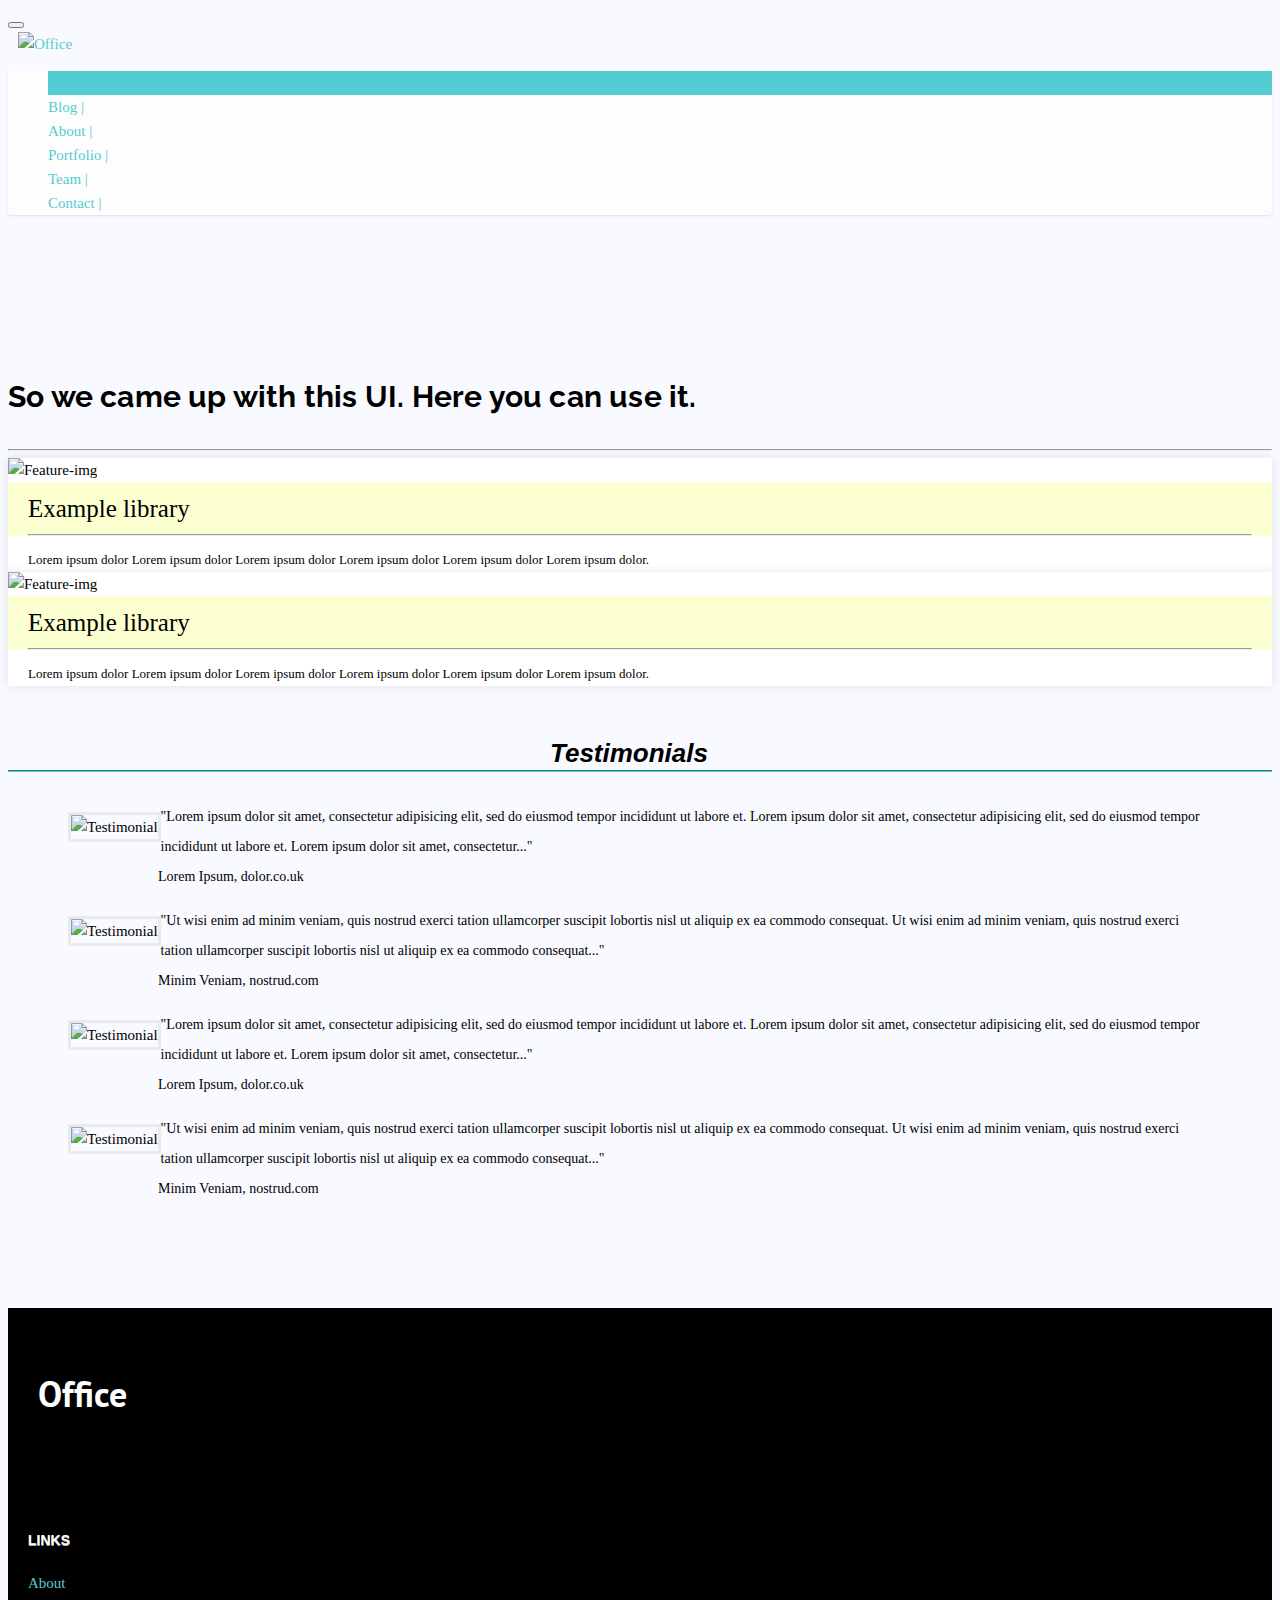
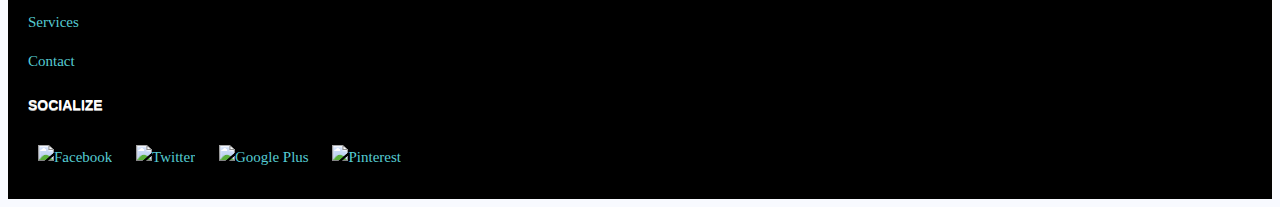
==== index.html @ 8e835eaf "|" ====
<!doctype html>
<html lang="en">
  <head>
    <meta charset="utf-8">
    <title>Office</title>
    <meta name="viewport" content="width=device-width, initial-scale=1.0">
    <meta name="description" content="">
    <meta name="author" content="">

    <!-- CSS -->
    <link rel="stylesheet" href="http://fonts.googleapis.com/css?family=Open+Sans:400,300">
    <link href='http://fonts.googleapis.com/css?family=PT+Sans' rel='stylesheet' type='text/css'>
    <link href="http://fonts.googleapis.com/css?family=Raleway" rel="stylesheet" type="text/css">
    <link rel="stylesheet" href="assets/bootstrap/css/bootstrap.css">
    <link rel="stylesheet" href="assets/css/font-awesome.min.css">
    <link rel="stylesheet" href="assets/css/style.css">
    <link rel="stylesheet" type="text/css" media="all" href="assets/css/style-portfolio.css">
    <script type="text/javascript" src="js/jquery-1.10.2.min.js"></script>
    <script src="assets/bootstrap/js/bootstrap.min.js"></script>

    <!-- Favicon and touch icons -->
    <link rel="shortcut icon" href="assets/ico/favicon.ico">
    <link rel="apple-touch-icon-precomposed" sizes="144x144" href="assets/ico/apple-touch-icon-144-precomposed.png">
    <link rel="apple-touch-icon-precomposed" sizes="114x114" href="assets/ico/apple-touch-icon-114-precomposed.png">
    <link rel="apple-touch-icon-precomposed" sizes="72x72" href="assets/ico/apple-touch-icon-72-precomposed.png">
    <link rel="apple-touch-icon-precomposed" href="assets/ico/apple-touch-icon-57-precomposed.png">
  </head>
  <body>

    <!-- Header -->
        
    <div class="navbar-wrapper">
      <header class="container">
        <nav class="navbar navbar-default">
          <div class="navbar-header">
            <button type="button" class="navbar-toggle" data-toggle="collapse" data-target=".navbar-collapse">
              <span class="icon-bar"></span>
              <span class="icon-bar"></span>
              <span class="icon-bar"></span>
            </button>
            <div class="logo col-md-3"> 
              <a class="navbar-brand" href="index.html"> 
                <img src="assets/img/slider/office.png" alt="Office">
              </a> 
            </div>
          </div>
          <div class="navbar-collapse collapse navbar-right">
            <ul class="nav navbar-nav">
              <li  class="current">
                  <a href="index.html">Home | </a>
              </li>
              <li>
                  <a href="blog.html">Blog | </a>
              </li>
              <li>
                  <a href="about.html">About | </a>
              </li>
              <li>
                  <a href="portfolio.html">Portfolio | </a>
              </li>
              <li>
                  <a href="team.html">Team | </a>
              </li>
              <li>
                  <a href="contact.html">Contact | </a>
              </li>
            </ul>
          </div>
        </nav>
      </header>
    </div>


    <div id="banners">
      <div id="banner">
      </div>
    </div>

    <!-- End Header -->
    <!-- Main Container -->
    <div class="container">
      <div class="row">
        <div class="col-lg-offset-1 col-sm-10 col-xs-12 col-md-10">
          <h4 class="title-text">So we came up with this UI. Here you can use it.</h4>
            <hr>
            <div class="row row-margin-bottom">
              <div class="col-md-5 no-padding lib-item" data-category="view">
                <div class="lib-panel">
                    <div class="row box-shadow">
                        <div class="col-md-6">
                            <img src="assets/img/slider/holidays.jpg" alt="Feature-img" height="250" width="220">
                        </div>
                        <div class="col-md-6">
                            <div class="lib-row lib-header">
                                Example library<hr>
                            </div>
                            <div class="lib-row lib-desc">
                                Lorem ipsum dolor Lorem ipsum dolor Lorem ipsum dolor Lorem ipsum dolor Lorem ipsum dolor Lorem ipsum dolor.
                            </div>
                        </div>
                    </div>
                </div>
            </div>
            <div class="col-md-1 col-md-offset-1"></div>
            <div class="col-md-5 no-padding lib-item" data-category="ui">
                <div class="lib-panel">
                    <div class="row box-shadow">
                        <div class="col-md-6">
                            <img src="assets/img/slider/info.jpg" alt="Feature-img" height="250" width="220">                        </div>
                        <div class="col-md-6">
                            <div class="lib-row lib-header">
                                Example library
                                <hr>
                            </div>
                            <div class="lib-row lib-desc">
                                Lorem ipsum dolor Lorem ipsum dolor Lorem ipsum dolor Lorem ipsum dolor Lorem ipsum dolor Lorem ipsum dolor.
                            </div>
                        </div>
                    </div>
                </div>
              </div>
          </div>
        </div>
      </div>
    </div>
    <!--End Main Container -->
    <!-- Testimonials -->

    <div class="testimonials container hidden-xs">
      <div class="testimonials-title">
        <h3><em>Testimonials</em></h3>
      </div>
      <div class="row">
        <div class="testimonial-list col-sm-12 col-md-12">
          <div class="tabbable tabs-below">
            <div class="tab-content">
              <div class="tab-pane active" id="A">
                <img src="assets/img/testimonials/1.jpg" title="" alt="Testimonial">
                <p>"Lorem ipsum dolor sit amet, consectetur adipisicing elit, sed do eiusmod tempor incididunt ut labore et. Lorem ipsum dolor sit amet, consectetur adipisicing elit, sed do eiusmod tempor incididunt ut labore et. Lorem ipsum dolor sit amet, consectetur..."<br><span class="violet">Lorem Ipsum, dolor.co.uk</span>
                </p>
              </div>
            <div class="tab-pane" id="B">
              <img src="assets/img/testimonials/2.jpg" title="" alt="Testimonial">
                <p>"Ut wisi enim ad minim veniam, quis nostrud exerci tation ullamcorper suscipit lobortis nisl ut aliquip ex ea commodo consequat. Ut wisi enim ad minim veniam, quis nostrud exerci tation ullamcorper suscipit lobortis nisl ut aliquip ex ea commodo consequat..."<br><span class="violet">Minim Veniam, nostrud.com</span></p>
            </div>
              <div class="tab-pane" id="C">
                <img src="assets/img/testimonials/3.jpg" title="" alt="Testimonial">
                <p>"Lorem ipsum dolor sit amet, consectetur adipisicing elit, sed do eiusmod tempor incididunt ut labore et. Lorem ipsum dolor sit amet, consectetur adipisicing elit, sed do eiusmod tempor incididunt ut labore et. Lorem ipsum dolor sit amet, consectetur..."<br><span class="violet">Lorem Ipsum, dolor.co.uk</span></p>
              </div>
              <div class="tab-pane" id="D">
                <img src="assets/img/testimonials/1.jpg" title="" alt="Testimonial">
                <p>"Ut wisi enim ad minim veniam, quis nostrud exerci tation ullamcorper suscipit lobortis nisl ut aliquip ex ea commodo consequat. Ut wisi enim ad minim veniam, quis nostrud exerci tation ullamcorper suscipit lobortis nisl ut aliquip ex ea commodo consequat..."<br><span class="violet">Minim Veniam, nostrud.com</span></p>
                </div>
              </div>
            <ul class="nav nav-tabs">
               <li class="active"><a href="#A" data-toggle="tab"></a></li>
               <li class=""><a href="#B" data-toggle="tab"></a></li>
               <li class=""><a href="#C" data-toggle="tab"></a></li>
               <li class=""><a href="#D" data-toggle="tab"></a></li>
            </ul>
          </div>
        </div>
      </div>
    </div>

    <!--End Testimonials -->
    <!-- Footer -->
      
    <footer> 
      <div class="container">
        <div class="row">
          <div class="col-lg-offset-1 col-sm-offset-2 col-sm-10 col-md-11">
            <div class="row">
              <div class="widget col-sm-2 col-md-2">
                <h2>
                    <a class="brand" href="index.html">Office</a>
                </h2>
              </div>
              <div class="widget col-lg-offset-2 col-sm-offset-2 col-sm-2 col-md-4">
                <h4 class="footer-widget"> Links</h4>
                <p> <a href="#"> About</a></p>
                <p> <a href="#"> Services</a></p>
                <p> <a href="#"> Contact</a></p> 
              </div>
              <div class="widget col-sm-4 col-md-4">
                <h4 class="footer-widget"> Socialize</h4>
                <div id="social-icons">
                  <div class="icon-space">
                    <a href="#"><img src="assets/img/social-icons/facebook.png" alt="Facebook" height="34" width="38"></a>
                  </div>
                  <div class="icon-space">
                    <a href="#"><img src="assets/img/social-icons/twitter.png" alt="Twitter" height="34" width="38"></a>
                  </div>
                  <div class="icon-space">
                    <a href="#"><img src="assets/img/social-icons/googleplus.png" alt="Google Plus" height="34" width="38"></a>
                  </div>
                  <div class="icon-space">
                    <a href="#"><img src="assets/img/social-icons/pinterest.png" alt="Pinterest" height="34" width="38"></a>
                  </div>
                </div>
              </div>
            </div>    
          </div>
        </div>
      </div>
    </footer>
  </body>
</html>
---- assets/css/style.css ----
/*
Theme Name:Office
Theme URI:http://ThemeWagon.com/
Author:ThemeWagon
Author URI:http://ThemeWagon.com/
Description:Creative is a single page html template based on bootstrap 3
Version:1.0.0
License:GNU General Public License v2 or later
License URI:http://www.gnu.org/licenses/gpl-2.0.html
*/

 /* ----- Global ----- */

 .main-content{
    margin-top: 20px;
    padding-bottom: 50px;
    text-align: left;
}

@media (min-width: 1068px) and (max-width: 1400px) { 
 .post-sidebar{
    margin-top: 15px;
    border:1px solid #DDD;
    padding: 5px;
  }
 
}
@media (min-width: 750px) and (max-width: 1060px) { 
 .post-sidebar{
    width:204px;
    margin-top: 15px;
    border:1px solid #DDD;
    padding: 5px;
    float: right;

 }
}
.post-sidebar{
    margin-top: 15px;
    border:1px solid #DDD;
    padding: 5px;
  

 }
.form-group{
    
    padding:20px;
}
ul li{
    list-style: none;
}
h3.col-xs-12{
    margin-top: -20px;

}
.content-space{
    margin-top: 140px;
}


.btn-info{
float: right;
}


.icon-space{
    display: inline-block;
    padding:10px;
}
.current{
    background:#55CBD2;

}


.title-text{
  font-family: 'Raleway', sans-serif;  
  letter-spacing: .2px;
  font-size: 30px;
}
.img-pad{
    padding-right: 23px;
}
.main-content{
    margin-top: 80px;
}



.white-text{
    font-style: italic;
    color: white;
}

body {
    font-size: 15px;
    line-height: 24px;
    background:#F8FAFF;
   
}

a {
    color: #55CBD2;
    text-decoration: none;
    -o-transition: all .3s;
    -moz-transition: all .3s;
    -webkit-transition: all .3s;
    -ms-transition: all .3s;
}

a:hover { color: #888; text-decoration: none; }

strong { font-weight: bold; }

address {
    margin-top: 28px;
    }


@media (min-width: 50px) and (max-width: 988px) { 
 
 address {
    margin-top: 28px;
    margin-left: 21px;
    }
 
}
@media (min-width: 988px) and (max-width: 1200px) { 
 
 address {
    margin-top: 28px;
    margin-left: -58px;
    }
 
}


/* ----- Header ----- */
.navbar-brand{
    padding:5px 10px;
}
.navbar.navbar-default{
    background: none;
    border:0;
    margin-bottom: 0px;
}
.navbar-collapse {
    color: #999;
    background-color:#FDFDFD;
    border-color: #FFF;
    -webkit-box-shadow: 0 1px 2px rgba(0, 0, 0, 0.1), 0 1px 0 rgba(255, 255, 255, 0.15);
    margin: 15px 0;
    border-radius: 4px;
}
 
.dropdown-menu li > a:hover, .dropdown-menu li > a:focus, .dropdown-submenu:hover > a {
    color: #FFF;
    text-decoration: none;
    background-color: #505050;
    background-image: -moz-linear-gradient(top, #717171, #505050);
    background-image: -webkit-gradient(linear, 0 0, 0 100%, from(#717171), to(#505050));
    background-image: -webkit-linear-gradient(top, #717171, #505050);
    background-image: -o-linear-gradient(top, #717171, #505050);
    background-image: linear-gradient(to bottom, #717171, #505050);
    background-repeat: repeat-x;
    filter: progid:DXImageTransform.Microsoft.gradient(startColorstr='#ff717171', endColorstr='#ff505050', GradientType=0);
}
/************Nav***********/
@media (min-width: 50px) and (max-width: 768px) { 
.navbar-default .navbar-collapse, .navbar-default .navbar-form {
    border-color: #E7E7E7;
    margin-top: 133px;}
}


.banner-text{
    font-family: 'Raleway', sans-serif;
    color:white;
    font-size: 50px;

    }

#banners{
    background-image:url('../img/slider/1.jpg');
    height: 3px;
    margin-top: 127px;
    margin-bottom: 10px;
}
#banner-home{
    background-image:url('../img/slider/1.jpg');
    height:350px;
    margin-bottom: 30px;
    padding-top: 120px;
}

@media (min-width: 100px) and (max-width: 800px) { 
 
    #banner-home{
    background-image:url('../img/slider/1.jpg');
    height:450px;
    margin-bottom: 30px;
    }
 }
#banner{
    margin-top:0px;
}

.header .navbar {
    margin-bottom: 0;
}

.header h1 {
    float: left;
    margin: 0;
    text-align: left;
}
.header a.brand {

    font-family: 'PT Sans', sans-serif;
    font-size: 40px;
    margin-top:5px;
    display: inline-block;
    width: 270px;
    height: 96px;
    padding: 30px 10px;
    /*background: url(../img/logo.png) 20px center no-repeat; */
}
@media (min-width: 50px) and (max-width: 768px) { 
        .header a.brand {
        width: 170px;
        margin-top:-41px;
        margin-top: -41px;
        position: absolute;
        font-size: 37px;
     } 
 }  


.header ul.nav {
    padding: 52px 20px 10px 20px;
    font-size: 15px;
    text-transform: uppercase;
    font-weight: bold;
}


.header ul.nav li a {
    /*padding: 52px 20px 10px 20px;*/
    text-shadow: none;
    font-size: 14px;
    color:white;
}


.header ul.nav li a i {
    line-height: 35px;
    
}

.header ul.nav li a:hover i { color: #fff; }

.paragraph-text{
    text-align: justify;
    letter-spacing:1px;
    font-size: 16px;
    font-family: 'Arial', sans-serif;
    line-height: 24px;
}
.left2{
    text-align: left;
    letter-spacing:.7px;
    font-size: 13px;
    color: #71d7c2;
}

.spacing{
    margin-bottom: 80px;
}

.sidebar-right{
    font-size: 13px;
    font-weight: bold;
    color:#84d7bd;
}

.featured-img{
    padding: 0px 15px 15px 0;

}
p.blog-text{   
    font-size: 16px;
    letter-spacing: .1px;
    font-family: 'Arial';
    text-align:justify;
    text-justify:inter-word;
    }
/* ----- Testimonials ----- */

.testimonials {
    margin-top: 50px;
    padding-bottom: 50px;
}

.testimonials-title {
    border-bottom: 2px groove #55CBD2;
    padding: 5px;
    background: url(../img/line.png) left center repeat-x;
}

.testimonials-title h3 {
    width: 180px;
    margin: 0 auto;
    font-family: 'Arial', cursive;
    font-size: 26px;
    font-style:inherit;
}

.testimonial-list {
    margin-top: 30px;
    text-align: left;
}

.testimonial-list img {
    float: left;
    margin: 10px 0 0 60px;
    border: 3px solid #eaeaea;
}

.testimonial-list p {
    padding: 0 60px 0 150px;
    font-size: 14px;
    line-height: 30px;
}

.testimonial-list .nav-tabs {
    width: 200px;
    float: right;
    border: 0;
}

.testimonial-list .nav-tabs li {
    margin-right: 6px;
}

.testimonial-list .nav-tabs li a {
    width: 12px;
    height: 12px;
    padding: 0;
    background: #eaeaea;
    border: 0;
    -moz-border-radius: 0;
    -webkit-border-radius: 0;
    border-radius: 0;
}

.testimonial-list .nav-tabs li a:hover { border: 0; background: #ddd; }
.testimonial-list .nav-tabs li.active a { background: #55CBD2; }




.btn-sm{
    margin-left: 21px;
}

/* ----- Footer ----- */
.footer-widget{
    color:white;
    margin-top: 55px;
}


footer .widget h4 {
    margin-top: 20px;
    font-family: 'Droid Sans', Helvetica, Arial, sans-serif;
    font-size: 14px;
    text-transform: uppercase;
    text-shadow: 0 1px 0 rgba(255,255,255,.7);
}

footer .widget p {
    line-height: 24px;
}

footer .widget i {
    padding-right: 7px;
}
footer{
   margin-top:40px;
   padding: 20px; 
   background: black;

}
footer a.brand {
    font-family: 'PT Sans', sans-serif;
    font-size: 36px;
    color:white;
    margin-top:5px;
    display: inline-block;
    width: 270px;
    height: 96px;
    padding: 30px 10px;
    /*background: url(../img/logo.png) 20px center no-repeat; */
}




/* ----- Custom Sidebar Widgets ----- */

#custom-search-input {
        margin:0;
        margin-top: 10px;
        padding: 0;
    }
 
    #custom-search-input .search-query {
        padding-right: 3px;
        padding-right: 4px \9;
        padding-left: 3px;
        padding-left: 4px \9;
        /* IE7-8 doesn't have border-radius, so don't indent the padding */
 
        margin-bottom: 0;
        -webkit-border-radius: 3px;
        -moz-border-radius: 3px;
        border-radius: 3px;
    }
 
    #custom-search-input button {
        border: 0;
        background: none;
        /** belows styles are working good */
        padding: 2px 5px;
        margin-top: 2px;
        position: relative;
        left: -28px;
        /* IE7-8 doesn't have border-radius, so don't indent the padding */
        margin-bottom: 0;
        -webkit-border-radius: 3px;
        -moz-border-radius: 3px;
        border-radius: 3px;
        color:#D9230F;
    }
 
    .search-query:focus + button {
        z-index: 3;   
    }

   
    /************Image Card**************/
    .lib-panel img {
    width: 100%;
    background-color: transparent;
}

.lib-panel .row,
.lib-panel .col-md-6 {
    padding: 0;
    background-color: #FFFFFF;
}


.lib-panel .lib-row {
    padding: 0 20px 0 20px;
}

.lib-panel .lib-row.lib-header {
    background-color: #FCFFCF;
    font-size: 25px;
    padding: 15px 20px 0 20px;
}

.lib-panel .lib-row.lib-header .lib-header-seperator {
    height: 2px;
    width: 26px;
    background-color: #d9d9d9;
    margin: 7px 0 7px 0;
}

.lib-panel .lib-row.lib-desc {
    position: relative;
    height: 100%;
    display: block;
    font-size: 13px;
}
.lib-panel .lib-row.lib-desc a{
    position: absolute;
    width: 100%;
    bottom: 10px;
    left: 20px;
}

.row-margin-bottom {
    margin-bottom: 20px;
}

.box-shadow {
    -webkit-box-shadow: 0 0 10px 0 rgba(0,0,0,.10);
    box-shadow: 0 0 10px 0 rgba(0,0,0,.10);
}

.no-padding {
    padding: 0;
}
.lib-header{
    font-family: 'lato' ;
    font-style: normal;
}

/**************Blockquote Box***************/

.glyphicon-lg{font-size:3em}
.blockquote-box{border-right:5px solid #E6E6E6;margin-bottom:25px}
.blockquote-box .square{width:100px;min-height:50px;margin-right:22px;text-align:center!important;background-color:#E6E6E6;padding:20px 0}
.blockquote-box.blockquote-primary{border-color:#357EBD}
.blockquote-box.blockquote-primary .square{background-color:#428BCA;color:#FFF}
.blockquote-box.blockquote-success{border-color:#4CAE4C}
.blockquote-box.blockquote-success .square{background-color:#5CB85C;color:#FFF}
.blockquote-box.blockquote-info{border-color:#46B8DA}
.blockquote-box.blockquote-info .square{background-color:#5BC0DE;color:#FFF}
.blockquote-box.blockquote-warning{border-color:#EEA236}
.blockquote-box.blockquote-warning .square{background-color:#F0AD4E;color:#FFF}
.blockquote-box.blockquote-danger{border-color:#D43F3A}
.blockquote-box.blockquote-danger .square{background-color:#D9534F;color:#FFF}

/*********************Portfolio******************/
.panel-image {
    position: relative;   
}
.panel-image img.panel-image-preview {
    width: 100%;
    border-radius: 4px 4px 0px 0px;
}

.panel-image label {
    display: block;
    position: absolute;
    top: 0px;
    left: 0px;
    height: 100%;
    width: 100%;
}

.panel-heading ~ .panel-image img.panel-image-preview {
    border-radius: 0px;
}

.panel-body {
   overflow: hidden;
}

.panel-image ~ input[type=checkbox] {
    position:absolute;
    top:- 30px;
    z-index: -1;   
}

.panel-image ~ input[type=checkbox] ~ .panel-body {
    height: 0px;
    padding: 0px;
}

.panel-image ~ input[type=checkbox]:checked ~ .panel-body {
    height: auto;
    padding: 15px;
}

.panel-image ~ .panel-footer a {
    padding: 0px 10px;
    font-size: 1.3em;
    color: rgb(100, 100, 100);
}
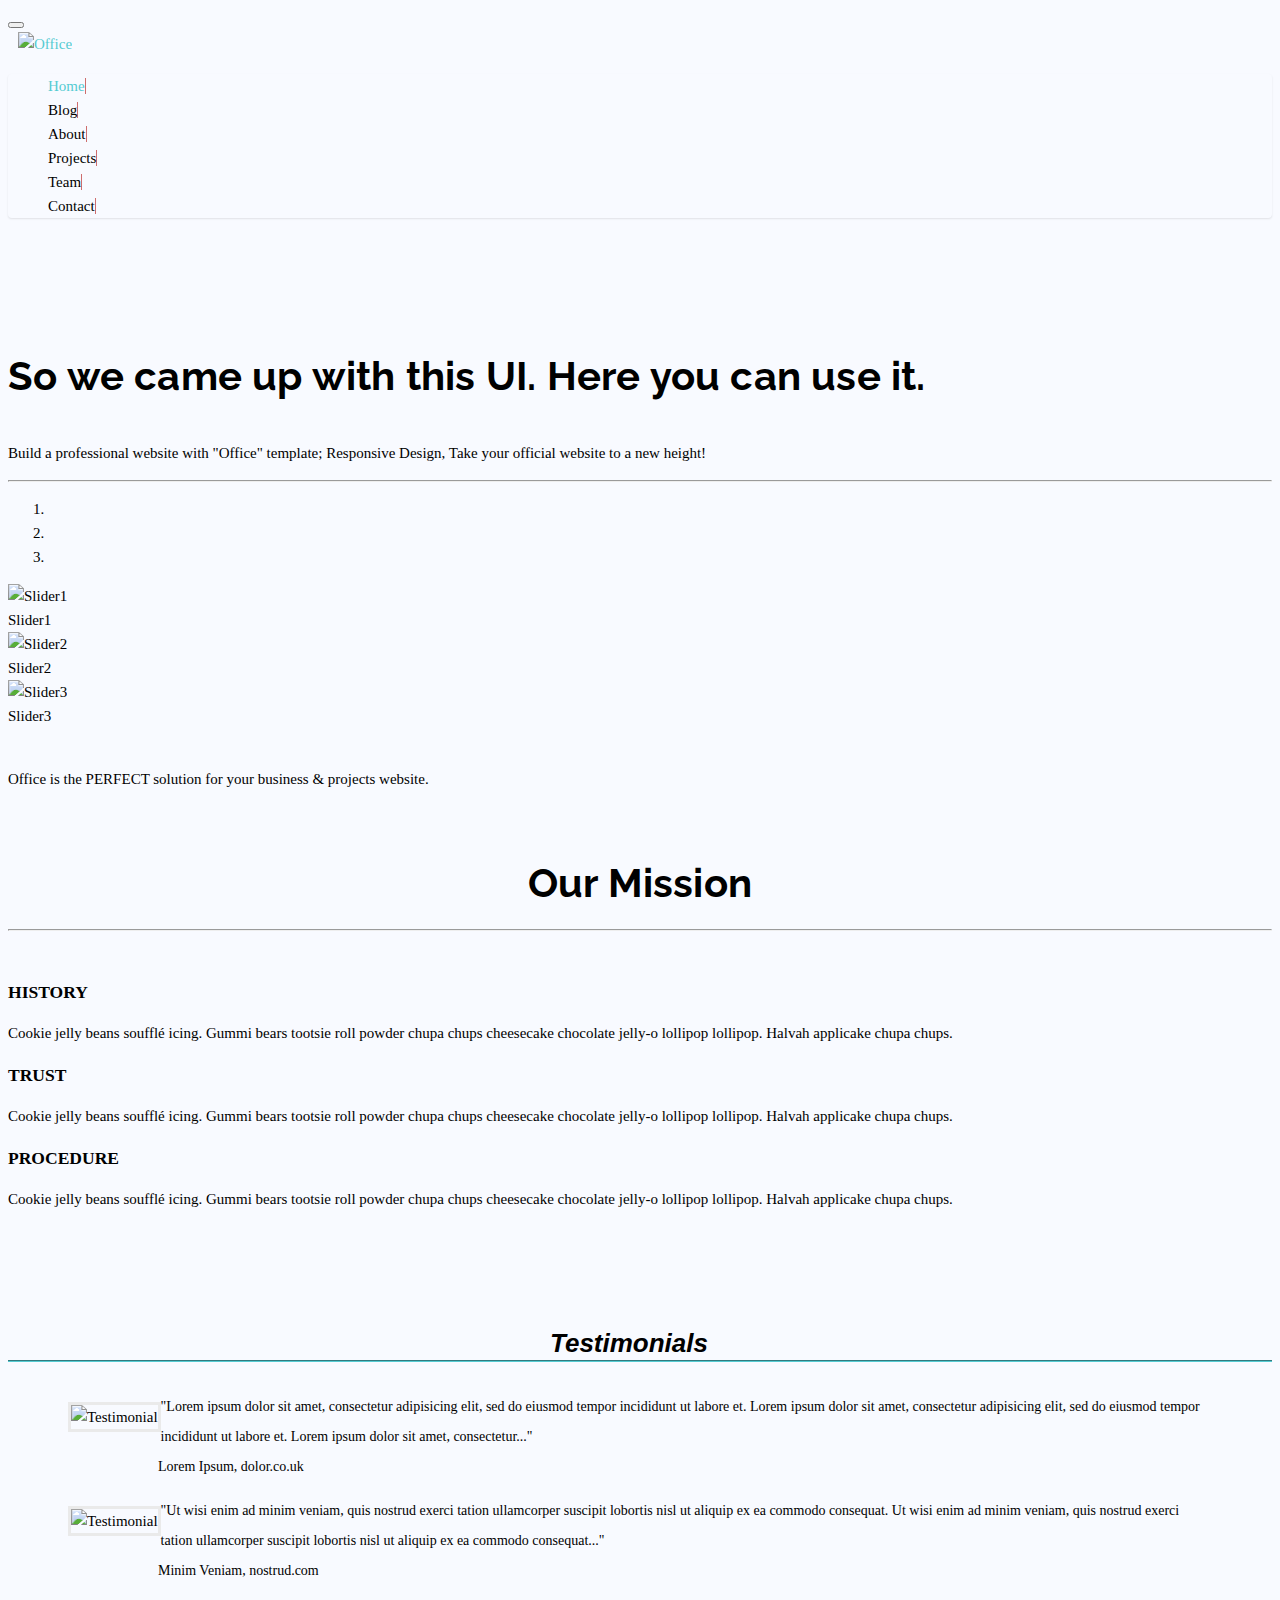
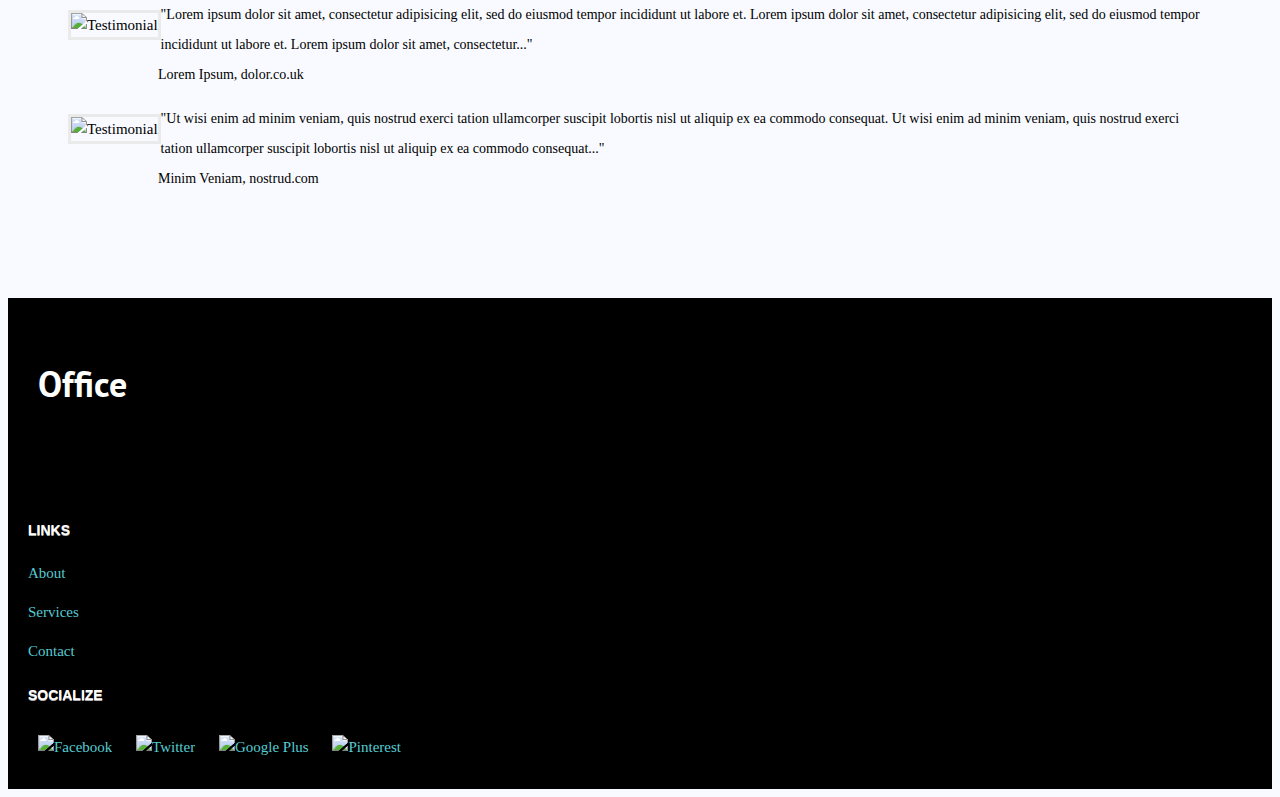
==== commit 9792fe48: "Trello" ====
--- a/index.html
+++ b/index.html
@@ -14,7 +14,7 @@
     <link rel="stylesheet" href="assets/bootstrap/css/bootstrap.css">
     <link rel="stylesheet" href="assets/css/font-awesome.min.css">
     <link rel="stylesheet" href="assets/css/style.css">
-    <link rel="stylesheet" type="text/css" media="all" href="assets/css/style-portfolio.css">
+    <link rel="stylesheet" type="text/css" media="all" href="assets/css/style-projects.css">
     <script type="text/javascript" src="js/jquery-1.10.2.min.js"></script>
     <script src="assets/bootstrap/js/bootstrap.min.js"></script>
 
@@ -47,22 +47,22 @@
           <div class="navbar-collapse collapse navbar-right">
             <ul class="nav navbar-nav">
               <li  class="current">
-                  <a href="index.html">Home | </a>
-              </li>
-              <li>
-                  <a href="blog.html">Blog | </a>
-              </li>
-              <li>
-                  <a href="about.html">About | </a>
-              </li>
-              <li>
-                  <a href="portfolio.html">Portfolio | </a>
-              </li>
-              <li>
-                  <a href="team.html">Team | </a>
-              </li>
-              <li>
-                  <a href="contact.html">Contact | </a>
+                  <a href="index.html"><span>Home</span></a>
+              </li>
+              <li>
+                  <a href="blog.html">Blog</a>
+              </li>
+              <li>
+                  <a href="about.html">About</a>
+              </li>
+              <li>
+                  <a href="projects.html">Projects</a>
+              </li>
+              <li>
+                  <a href="team.html">Team</a>
+              </li>
+              <li>
+                  <a href="contact.html">Contact</a>
               </li>
             </ul>
           </div>
@@ -82,47 +82,74 @@
       <div class="row">
         <div class="col-lg-offset-1 col-sm-10 col-xs-12 col-md-10">
           <h4 class="title-text">So we came up with this UI. Here you can use it.</h4>
+          <p class="lead">Build a professional website with "Office" template; Responsive Design, Take your official website to a new height!
+          </p>
             <hr>
-            <div class="row row-margin-bottom">
-              <div class="col-md-5 no-padding lib-item" data-category="view">
-                <div class="lib-panel">
-                    <div class="row box-shadow">
-                        <div class="col-md-6">
-                            <img src="assets/img/slider/holidays.jpg" alt="Feature-img" height="250" width="220">
-                        </div>
-                        <div class="col-md-6">
-                            <div class="lib-row lib-header">
-                                Example library<hr>
-                            </div>
-                            <div class="lib-row lib-desc">
-                                Lorem ipsum dolor Lorem ipsum dolor Lorem ipsum dolor Lorem ipsum dolor Lorem ipsum dolor Lorem ipsum dolor.
-                            </div>
-                        </div>
-                    </div>
-                </div>
+            
+            <div id="carousel-example-generic" class="carousel slide" data-ride="carousel">
+  <!-- Indicators -->
+  <ol class="carousel-indicators">
+    <li data-target="#carousel-example-generic" data-slide-to="0" class="active"></li>
+    <li data-target="#carousel-example-generic" data-slide-to="1"></li>
+    <li data-target="#carousel-example-generic" data-slide-to="2"></li>
+  </ol>
+
+  <!-- Wrapper for slides -->
+  <div class="carousel-inner">
+    <div class="item active">
+      <img src="assets/img/slider/img1.jpg" alt="Slider1" width="100%" class: "tales">
+      <div class="carousel-caption">
+        Slider1
+      </div>
+    </div>
+    <div class="item">
+      <img src="assets/img/slider/img2.jpg" alt="Slider2" width="100%" class: "tales">
+      <div class="carousel-caption">
+        Slider2
+      </div>
+    </div>
+    <div class="item">
+      <img src="assets/img/slider/img3.jpg" alt="Slider3" width="100%" class: "tales">
+      <div class="carousel-caption">
+        Slider3
+      </div>
+    </div>
+  </div>
+
+  <!-- Controls -->
+  <a class="left carousel-control" href="#carousel-example-generic" role="button" data-slide="prev">
+    <span class="glyphicon glyphicon-chevron-left"></span>
+  </a>
+  <a class="right carousel-control" href="#carousel-example-generic" role="button" data-slide="next">
+    <span class="glyphicon glyphicon-chevron-right"></span>
+  </a>
+</div><br>
+<p class="lead">Office is the PERFECT solution for your business & projects website.</p>
+  </div>
+      </div>
+    </div> 
+    <div class="main-content">
+          <div class="container">   
+            <div class="row">
+              <h2 class="center title-text">Our Mission</h2><hr>
+              <br>
+              <div class="col-md-11 col-md-offset-1">
+             <div class="col-md-3 ">
+             <h3>HISTORY</h3>    
+                  <p>Cookie jelly beans soufflé icing. Gummi bears tootsie roll powder chupa chups cheesecake chocolate jelly-o lollipop lollipop. Halvah applicake chupa chups.</p>
+             </div> 
+             <div class="col-md-3 col-md-offset-1">
+             <h3>TRUST</h3>    
+                  <p>Cookie jelly beans soufflé icing. Gummi bears tootsie roll powder chupa chups cheesecake chocolate jelly-o lollipop lollipop. Halvah applicake chupa chups.</p>
+             </div>
+             <div class="col-md-3 col-md-offset-1">
+             <h3>PROCEDURE</h3>
+                  <p>Cookie jelly beans soufflé icing. Gummi bears tootsie roll powder chupa chups cheesecake chocolate jelly-o lollipop lollipop. Halvah applicake chupa chups.</p>
+             </div>     
             </div>
-            <div class="col-md-1 col-md-offset-1"></div>
-            <div class="col-md-5 no-padding lib-item" data-category="ui">
-                <div class="lib-panel">
-                    <div class="row box-shadow">
-                        <div class="col-md-6">
-                            <img src="assets/img/slider/info.jpg" alt="Feature-img" height="250" width="220">                        </div>
-                        <div class="col-md-6">
-                            <div class="lib-row lib-header">
-                                Example library
-                                <hr>
-                            </div>
-                            <div class="lib-row lib-desc">
-                                Lorem ipsum dolor Lorem ipsum dolor Lorem ipsum dolor Lorem ipsum dolor Lorem ipsum dolor Lorem ipsum dolor.
-                            </div>
-                        </div>
-                    </div>
-                </div>
-              </div>
           </div>
         </div>
-      </div>
-    </div>
+      </div>     
     <!--End Main Container -->
     <!-- Testimonials -->
 
--- a/assets/css/style.css
+++ b/assets/css/style.css
@@ -36,6 +36,19 @@
 
  }
 }
+.tales {
+  width: 100%;
+}
+.blog-post{
+ margin-bottom: 30px;   
+}
+.blog-image{
+    margin-bottom: 20px;
+}
+.carousel-inner{
+  width:100%;
+  max-height: 500px !important;
+}
 .post-sidebar{
     margin-top: 15px;
     border:1px solid #DDD;
@@ -55,9 +68,11 @@
 
 }
 .content-space{
-    margin-top: 140px;
-}
-
+    margin-top: 40px;
+}
+.center{
+    text-align: center;
+}
 
 .btn-info{
 float: right;
@@ -68,8 +83,8 @@
     display: inline-block;
     padding:10px;
 }
-.current{
-    background:#55CBD2;
+.current span{
+    color:#55CBD2;
 
 }
 
@@ -77,7 +92,7 @@
 .title-text{
   font-family: 'Raleway', sans-serif;  
   letter-spacing: .2px;
-  font-size: 30px;
+  font-size: 40px;
 }
 .img-pad{
     padding-right: 23px;
@@ -137,8 +152,10 @@
 
 
 /* ----- Header ----- */
+
 .navbar-brand{
     padding:5px 10px;
+    width: 150px;
 }
 .navbar.navbar-default{
     background: none;
@@ -147,7 +164,6 @@
 }
 .navbar-collapse {
     color: #999;
-    background-color:#FDFDFD;
     border-color: #FFF;
     -webkit-box-shadow: 0 1px 2px rgba(0, 0, 0, 0.1), 0 1px 0 rgba(255, 255, 255, 0.15);
     margin: 15px 0;
@@ -167,6 +183,17 @@
     filter: progid:DXImageTransform.Microsoft.gradient(startColorstr='#ff717171', endColorstr='#ff505050', GradientType=0);
 }
 /************Nav***********/
+.navbar-nav > li > a {
+    border-right: 1px solid #CE6D6D;
+    height: 44px;
+}
+.navbar-default .navbar-nav > li > a {
+    color: rgba(0, 0, 0, 1);
+}
+.navbar-nav {
+    margin-top: 18px;
+}
+
 @media (min-width: 50px) and (max-width: 768px) { 
 .navbar-default .navbar-collapse, .navbar-default .navbar-form {
     border-color: #E7E7E7;
@@ -184,7 +211,7 @@
 #banners{
     background-image:url('../img/slider/1.jpg');
     height: 3px;
-    margin-top: 127px;
+    margin-top: 90px;
     margin-bottom: 10px;
 }
 #banner-home{
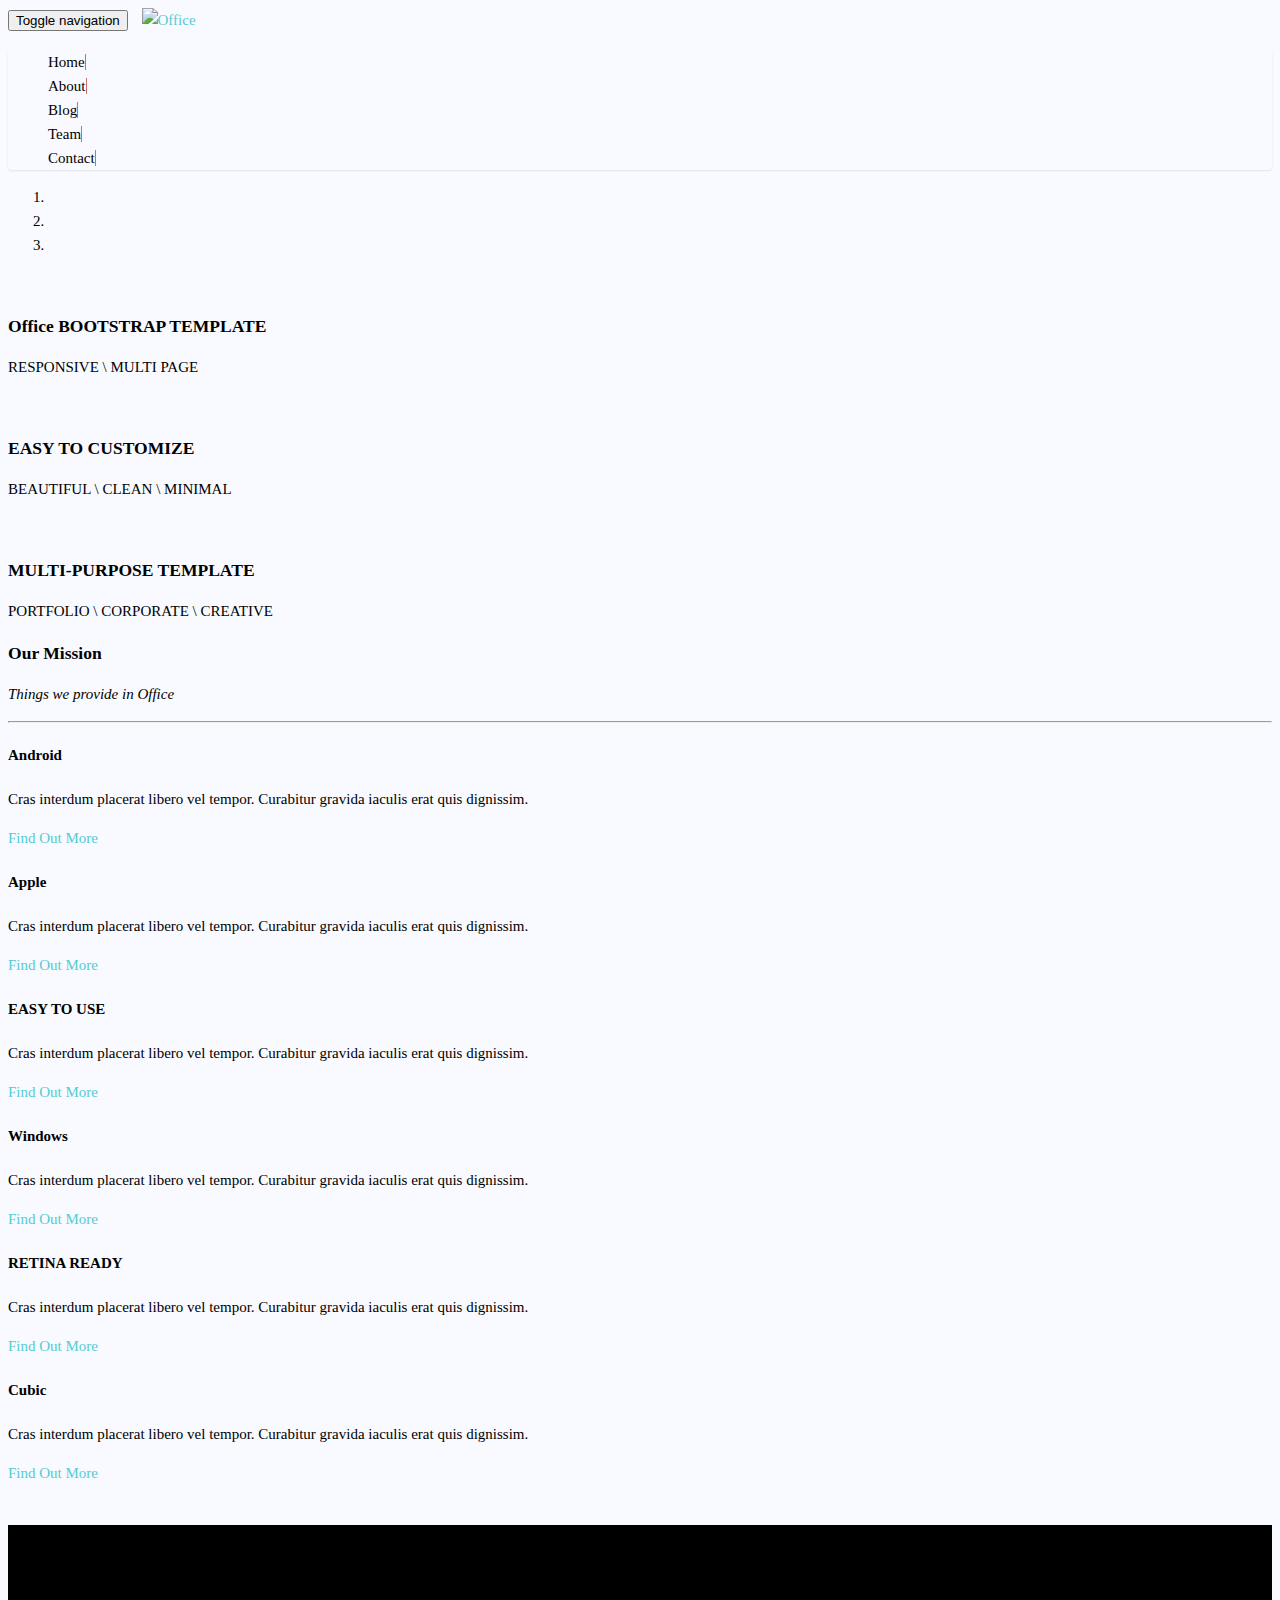
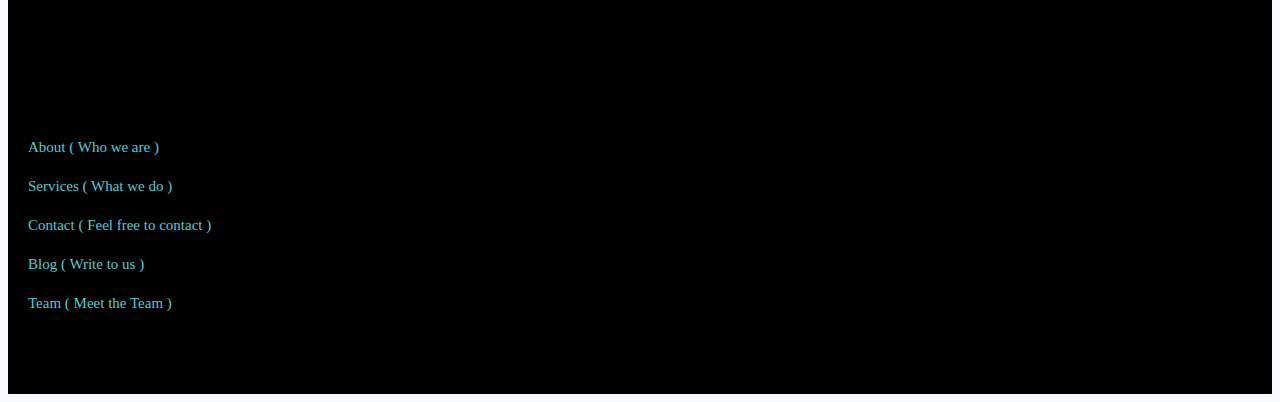
==== commit 05e72018: "Google analytics" ====
--- a/index.html
+++ b/index.html
@@ -14,9 +14,9 @@
     <link rel="stylesheet" href="assets/bootstrap/css/bootstrap.css">
     <link rel="stylesheet" href="assets/css/font-awesome.min.css">
     <link rel="stylesheet" href="assets/css/style.css">
+    <link rel="stylesheet" href="assets/css/animate.min.css">
     <link rel="stylesheet" type="text/css" media="all" href="assets/css/style-projects.css">
-    <script type="text/javascript" src="js/jquery-1.10.2.min.js"></script>
-    <script src="assets/bootstrap/js/bootstrap.min.js"></script>
+    
 
     <!-- Favicon and touch icons -->
     <link rel="shortcut icon" href="assets/ico/favicon.ico">
@@ -29,207 +29,223 @@
 
     <!-- Header -->
         
-    <div class="navbar-wrapper">
-      <header class="container">
-        <nav class="navbar navbar-default">
-          <div class="navbar-header">
-            <button type="button" class="navbar-toggle" data-toggle="collapse" data-target=".navbar-collapse">
-              <span class="icon-bar"></span>
-              <span class="icon-bar"></span>
-              <span class="icon-bar"></span>
-            </button>
-            <div class="logo col-md-3"> 
-              <a class="navbar-brand" href="index.html"> 
-                <img src="assets/img/slider/office.png" alt="Office">
-              </a> 
+   <nav id="navbar-section" class="navbar navbar-default navbar-static-top navbar-sticky" role="navigation">
+      <div class="container">
+        
+        <div class="navbar-header">
+          <button type="button" class="navbar-toggle" data-toggle="collapse" data-target=".navbar-responsive-collapse">
+            <span class="sr-only">Toggle navigation</span>
+            <span class="icon-bar"></span>
+            <span class="icon-bar"></span>
+            <span class="icon-bar"></span>
+          </button>
+
+          <a class="navbar-brand wow fadeInDownBig" href="index.html"><img src="assets/img/slider/Office.png" width="100" alt="Office"></a>      
+        </div>
+        
+        <div id="navbar-spy" class="collapse navbar-collapse navbar-responsive-collapse">
+          <ul class="nav navbar-nav pull-right">
+            <li class="active">
+                  <a href="index.html">Home</a>
+              </li>
+              <li>
+                  <a href="about.html">About</a>
+              </li>
+              <li>
+                  <a href="blog.html">Blog</a>
+              </li>
+              <li>
+                  <a href="team.html">Team</a>
+              </li>
+              <li>
+                  <a href="contact.html"><span>Contact</span></a>
+              </li>
+          </ul>         
+        </div>
+      </div>
+    </nav>
+
+    <!-- End Header -->
+      <!-- Begin #carousel-section -->
+  <section id="carousel-section" class="section-global-wrapper"> 
+    <div class="container-fluid-kamn">
+      <div class="row">
+        <div id="carousel-1" class="carousel slide">
+          <!-- Indicators -->
+          <ol class="carousel-indicators visible-lg">
+            <li data-target="#carousel-1" data-slide-to="0" class="active"></li>
+            <li data-target="#carousel-1" data-slide-to="1"></li>
+            <li data-target="#carousel-1" data-slide-to="2"></li>
+          </ol>
+        
+          <!-- Wrapper for slides -->
+          <div class="carousel-inner">
+            <!-- Begin Slide 1 -->
+            <div class="item active">
+              <img src="assets/img/slider/slide2.jpg" height="400" alt="">
+              <div class="carousel-caption">
+                <h3 class="carousel-title hidden-xs">Office BOOTSTRAP TEMPLATE</h3>
+                <p class="carousel-body">RESPONSIVE \ MULTI PAGE</p>
+              </div>
             </div>
-          </div>
-          <div class="navbar-collapse collapse navbar-right">
-            <ul class="nav navbar-nav">
-              <li  class="current">
-                  <a href="index.html"><span>Home</span></a>
-              </li>
-              <li>
-                  <a href="blog.html">Blog</a>
-              </li>
-              <li>
-                  <a href="about.html">About</a>
-              </li>
-              <li>
-                  <a href="projects.html">Projects</a>
-              </li>
-              <li>
-                  <a href="team.html">Team</a>
-              </li>
-              <li>
-                  <a href="contact.html">Contact</a>
-              </li>
-            </ul>
-          </div>
-        </nav>
-      </header>
+            <!-- End Slide 1 -->
+            <!-- Begin Slide 2 -->
+            <div class="item">
+              <img src="assets/img/slider/slide4.jpg" height="400" alt="">
+              <div class="carousel-caption">
+                <h3 class="carousel-title hidden-xs">EASY TO CUSTOMIZE</h3>
+                <p class="carousel-body">BEAUTIFUL \ CLEAN \ MINIMAL</p>
+              </div>
+            </div>
+            <!-- End Slide 2 -->
+            <!-- Begin Slide 3 -->
+            <div class="item">
+              <img src="assets/img/slider/slide2.jpg" height="400" alt="">
+              <div class="carousel-caption">
+                <h3 class="carousel-title hidden-xs">MULTI-PURPOSE TEMPLATE</h3>
+                <p class="carousel-body">PORTFOLIO \ CORPORATE \ CREATIVE</p>
+              </div>
+            </div>
+            <!-- End Slide 3 -->
+          </div>
+        
+          <!-- Controls -->
+          <a class="left carousel-control" href="#carousel-1" data-slide="prev">
+            <span class="glyphicon glyphicon-chevron-left"></span>
+          </a>
+          <a class="right carousel-control" href="#carousel-1" data-slide="next">
+            <span class="glyphicon glyphicon-chevron-right"></span>
+          </a>
+        </div>
+      </div>
     </div>
-
-
-    <div id="banners">
-      <div id="banner">
-      </div>
-    </div>
-
-    <!-- End Header -->
-    <!-- Main Container -->
+  </section>
+
+
+  <!-- End #carousel-section -->
+
+   <!-- Begin #services-section -->
+  <section id="services" class="services-section section-global-wrapper">
     <div class="container">
       <div class="row">
-        <div class="col-lg-offset-1 col-sm-10 col-xs-12 col-md-10">
-          <h4 class="title-text">So we came up with this UI. Here you can use it.</h4>
-          <p class="lead">Build a professional website with "Office" template; Responsive Design, Take your official website to a new height!
-          </p>
-            <hr>
-            
-            <div id="carousel-example-generic" class="carousel slide" data-ride="carousel">
-  <!-- Indicators -->
-  <ol class="carousel-indicators">
-    <li data-target="#carousel-example-generic" data-slide-to="0" class="active"></li>
-    <li data-target="#carousel-example-generic" data-slide-to="1"></li>
-    <li data-target="#carousel-example-generic" data-slide-to="2"></li>
-  </ol>
-
-  <!-- Wrapper for slides -->
-  <div class="carousel-inner">
-    <div class="item active">
-      <img src="assets/img/slider/img1.jpg" alt="Slider1" width="100%" class: "tales">
-      <div class="carousel-caption">
-        Slider1
-      </div>
-    </div>
-    <div class="item">
-      <img src="assets/img/slider/img2.jpg" alt="Slider2" width="100%" class: "tales">
-      <div class="carousel-caption">
-        Slider2
-      </div>
-    </div>
-    <div class="item">
-      <img src="assets/img/slider/img3.jpg" alt="Slider3" width="100%" class: "tales">
-      <div class="carousel-caption">
-        Slider3
-      </div>
-    </div>
-  </div>
-
-  <!-- Controls -->
-  <a class="left carousel-control" href="#carousel-example-generic" role="button" data-slide="prev">
-    <span class="glyphicon glyphicon-chevron-left"></span>
-  </a>
-  <a class="right carousel-control" href="#carousel-example-generic" role="button" data-slide="next">
-    <span class="glyphicon glyphicon-chevron-right"></span>
-  </a>
-</div><br>
-<p class="lead">Office is the PERFECT solution for your business & projects website.</p>
-  </div>
-      </div>
-    </div> 
-    <div class="main-content">
-          <div class="container">   
-            <div class="row">
-              <h2 class="center title-text">Our Mission</h2><hr>
-              <br>
-              <div class="col-md-11 col-md-offset-1">
-             <div class="col-md-3 ">
-             <h3>HISTORY</h3>    
-                  <p>Cookie jelly beans soufflé icing. Gummi bears tootsie roll powder chupa chups cheesecake chocolate jelly-o lollipop lollipop. Halvah applicake chupa chups.</p>
-             </div> 
-             <div class="col-md-3 col-md-offset-1">
-             <h3>TRUST</h3>    
-                  <p>Cookie jelly beans soufflé icing. Gummi bears tootsie roll powder chupa chups cheesecake chocolate jelly-o lollipop lollipop. Halvah applicake chupa chups.</p>
-             </div>
-             <div class="col-md-3 col-md-offset-1">
-             <h3>PROCEDURE</h3>
-                  <p>Cookie jelly beans soufflé icing. Gummi bears tootsie roll powder chupa chups cheesecake chocolate jelly-o lollipop lollipop. Halvah applicake chupa chups.</p>
-             </div>     
-            </div>
-          </div>
-        </div>
-      </div>     
-    <!--End Main Container -->
-    <!-- Testimonials -->
-
-    <div class="testimonials container hidden-xs">
-      <div class="testimonials-title">
-        <h3><em>Testimonials</em></h3>
-      </div>
-      <div class="row">
-        <div class="testimonial-list col-sm-12 col-md-12">
-          <div class="tabbable tabs-below">
-            <div class="tab-content">
-              <div class="tab-pane active" id="A">
-                <img src="assets/img/testimonials/1.jpg" title="" alt="Testimonial">
-                <p>"Lorem ipsum dolor sit amet, consectetur adipisicing elit, sed do eiusmod tempor incididunt ut labore et. Lorem ipsum dolor sit amet, consectetur adipisicing elit, sed do eiusmod tempor incididunt ut labore et. Lorem ipsum dolor sit amet, consectetur..."<br><span class="violet">Lorem Ipsum, dolor.co.uk</span>
-                </p>
-              </div>
-            <div class="tab-pane" id="B">
-              <img src="assets/img/testimonials/2.jpg" title="" alt="Testimonial">
-                <p>"Ut wisi enim ad minim veniam, quis nostrud exerci tation ullamcorper suscipit lobortis nisl ut aliquip ex ea commodo consequat. Ut wisi enim ad minim veniam, quis nostrud exerci tation ullamcorper suscipit lobortis nisl ut aliquip ex ea commodo consequat..."<br><span class="violet">Minim Veniam, nostrud.com</span></p>
-            </div>
-              <div class="tab-pane" id="C">
-                <img src="assets/img/testimonials/3.jpg" title="" alt="Testimonial">
-                <p>"Lorem ipsum dolor sit amet, consectetur adipisicing elit, sed do eiusmod tempor incididunt ut labore et. Lorem ipsum dolor sit amet, consectetur adipisicing elit, sed do eiusmod tempor incididunt ut labore et. Lorem ipsum dolor sit amet, consectetur..."<br><span class="violet">Lorem Ipsum, dolor.co.uk</span></p>
-              </div>
-              <div class="tab-pane" id="D">
-                <img src="assets/img/testimonials/1.jpg" title="" alt="Testimonial">
-                <p>"Ut wisi enim ad minim veniam, quis nostrud exerci tation ullamcorper suscipit lobortis nisl ut aliquip ex ea commodo consequat. Ut wisi enim ad minim veniam, quis nostrud exerci tation ullamcorper suscipit lobortis nisl ut aliquip ex ea commodo consequat..."<br><span class="violet">Minim Veniam, nostrud.com</span></p>
-                </div>
-              </div>
-            <ul class="nav nav-tabs">
-               <li class="active"><a href="#A" data-toggle="tab"></a></li>
-               <li class=""><a href="#B" data-toggle="tab"></a></li>
-               <li class=""><a href="#C" data-toggle="tab"></a></li>
-               <li class=""><a href="#D" data-toggle="tab"></a></li>
-            </ul>
-          </div>
-        </div>
-      </div>
-    </div>
-
-    <!--End Testimonials -->
+        <div class="services-header">
+          <h3 class="services-header-title">Our Mission</h3>
+          <p class="services-header-body"><em> Things we provide in Office </em>  </p><hr>
+        </div>
+      </div>
+      
+      <!-- Begin Services Row 1 -->
+      <div class="row services-row services-row-head services-row-1">
+        <div class="col-lg-4 col-md-4 col-sm-4 col-xs-12">
+          <div class="services-group wow animated fadeInLeft" data-wow-offset="40">
+            <p class="services-icon"><span class="fa fa-android fa-5x"></span></p>
+            <h4 class="services-title">Android</h4>
+            <p class="services-body">Cras interdum placerat libero vel tempor. Curabitur gravida iaculis erat quis dignissim.</p>
+            <p class="services-more"><a href="#">Find Out More</a></p>
+          </div>
+        </div>
+        
+        <div class="col-lg-4 col-md-4 col-sm-4 col-xs-12">
+          <div class="services-group wow animated zoomIn" data-wow-offset="40">
+            <p class="services-icon"><i class="fa fa-apple fa-5x"></i></p>
+            <h4 class="services-title">Apple</h4>
+            <p class="services-body">Cras interdum placerat libero vel tempor. Curabitur gravida iaculis erat quis dignissim.</p>
+            <p class="services-more"><a href="#">Find Out More</a></p>
+          </div>
+        </div>
+        
+        <div class="col-lg-4 col-md-4 col-sm-4 col-xs-12">
+          <div class="services-group wow animated fadeInRight" data-wow-offset="40">
+            <p class="services-icon"><i class="fa fa-thumbs-o-up fa-5x"></i></p>
+            <h4 class="services-title">EASY TO USE</h4>
+            <p class="services-body">Cras interdum placerat libero vel tempor. Curabitur gravida iaculis erat quis dignissim.</p>
+            <p class="services-more"><a href="#">Find Out More</a></p>
+          </div>        
+        </div>
+      </div>
+      <!-- End Serivces Row 1 -->
+      
+      <!-- Begin Services Row 2 -->
+      <div class="row services-row services-row-tail services-row-2">
+        <div class="col-lg-4 col-md-4 col-sm-4 col-xs-12">
+          <div class="services-group wow animated fadeInLeft" data-wow-offset="40">
+            <p class="services-icon"><span class="fa fa-windows fa-5x"></span></p>
+            <h4 class="services-title">Windows</h4>
+            <p class="services-body">Cras interdum placerat libero vel tempor. Curabitur gravida iaculis erat quis dignissim.</p>
+            <p class="services-more"><a href="#">Find Out More</a></p>
+          </div>
+        </div>
+        
+        <div class="col-lg-4 col-md-4 col-sm-4 col-xs-12">
+          <div class="services-group wow animated zoomIn" data-wow-offset="40">
+            <p class="services-icon"><i class="fa fa-eye fa-5x"></i></p>
+            <h4 class="services-title">RETINA READY</h4>
+            <p class="services-body">Cras interdum placerat libero vel tempor. Curabitur gravida iaculis erat quis dignissim.</p>
+            <p class="services-more"><a href="#">Find Out More</a></p>
+          </div>
+        </div>
+        
+        <div class="col-lg-4 col-md-4 col-sm-4 col-xs-12">
+          <div class="services-group wow animated fadeInRight" data-wow-offset="40">
+            <p class="services-icon"><i class="fa fa-cube fa-5x"></i></p>
+            <h4 class="services-title">Cubic</h4>
+            <p class="services-body">Cras interdum placerat libero vel tempor. Curabitur gravida iaculis erat quis dignissim.</p>
+            <p class="services-more"><a href="#">Find Out More</a></p>
+          </div>
+        </div>
+      </div>
+      <!-- End Serivces Row 2 -->
+    
+    </div>      
+  
+  </section>
+  <!-- End #services-section -->
     <!-- Footer -->
       
-    <footer> 
+     <footer> 
       <div class="container">
         <div class="row">
-          <div class="col-lg-offset-1 col-sm-offset-2 col-sm-10 col-md-11">
-            <div class="row">
-              <div class="widget col-sm-2 col-md-2">
-                <h2>
-                    <a class="brand" href="index.html">Office</a>
-                </h2>
-              </div>
-              <div class="widget col-lg-offset-2 col-sm-offset-2 col-sm-2 col-md-4">
-                <h4 class="footer-widget"> Links</h4>
-                <p> <a href="#"> About</a></p>
-                <p> <a href="#"> Services</a></p>
-                <p> <a href="#"> Contact</a></p> 
-              </div>
-              <div class="widget col-sm-4 col-md-4">
-                <h4 class="footer-widget"> Socialize</h4>
+              <div class="col-md-4">
+                <h3><i class="fa fa-map-marker"></i> Contact:</h3>
+                  <p class="footer-contact">
+                    Via Ludovisi 39-45, Rome, 54267, Italy<br>
+                    Phone: 1.800.245.356 Fax: 1.800.245.357<br>
+                    Email: hello@LawOffice.org<br>
+                   </p>
+              </div>
+              <div class="col-md-4">
+                <h3><i class="fa fa-external-link"></i> Links</h3>
+                <p> <a href="#"> About ( Who we are )</a></p>
+                <p> <a href="#"> Services ( What we do )</a></p>
+                <p> <a href="#"> Contact ( Feel free to contact )</a></p>
+                <p> <a href="#"> Blog ( Write to us )</a></p>
+                <p> <a href="#"> Team ( Meet the Team )</a></p> 
+              </div>
+              <div class="col-md-4">
+                <h3><i class="fa fa-heart"></i> Socialize</h3>
                 <div id="social-icons">
-                  <div class="icon-space">
-                    <a href="#"><img src="assets/img/social-icons/facebook.png" alt="Facebook" height="34" width="38"></a>
-                  </div>
-                  <div class="icon-space">
-                    <a href="#"><img src="assets/img/social-icons/twitter.png" alt="Twitter" height="34" width="38"></a>
-                  </div>
-                  <div class="icon-space">
-                    <a href="#"><img src="assets/img/social-icons/googleplus.png" alt="Google Plus" height="34" width="38"></a>
-                  </div>
-                  <div class="icon-space">
-                    <a href="#"><img src="assets/img/social-icons/pinterest.png" alt="Pinterest" height="34" width="38"></a>
-                  </div>
+                  <div class="btn-group google-plus fa fa-google-plus fa-3x"></div>
+                  <div class="btn-group linkedin fa fa-linkedin-square fa-3x"></div>
+                  <div class="btn-group twitter fa fa-twitter fa-3x"></div>
+                  <div class="btn-group facebook fa fa-facebook fa-3x"></div>
                 </div>
-              </div>
-            </div>    
-          </div>
+              </div>    
         </div>
       </div>
     </footer>
+    <script type="text/javascript" src="js/jquery-1.10.2.min.js"></script>
+    <script src="assets/bootstrap/js/bootstrap.min.js"></script>
+    <script src="js/wow.min.js"></script>
+    <script>
+      new WOW().init();
+    </script>
+    <script>
+      (function(i,s,o,g,r,a,m){i['GoogleAnalyticsObject']=r;i[r]=i[r]||function(){
+      (i[r].q=i[r].q||[]).push(arguments)},i[r].l=1*new Date();a=s.createElement(o),
+      m=s.getElementsByTagName(o)[0];a.async=1;a.src=g;m.parentNode.insertBefore(a,m)
+      })(window,document,'script','//www.google-analytics.com/analytics.js','ga');
+      ga('create', 'UA-55162400-1', 'auto');
+      ga('send', 'pageview');
+    </script>
   </body>
-</html>+</html>
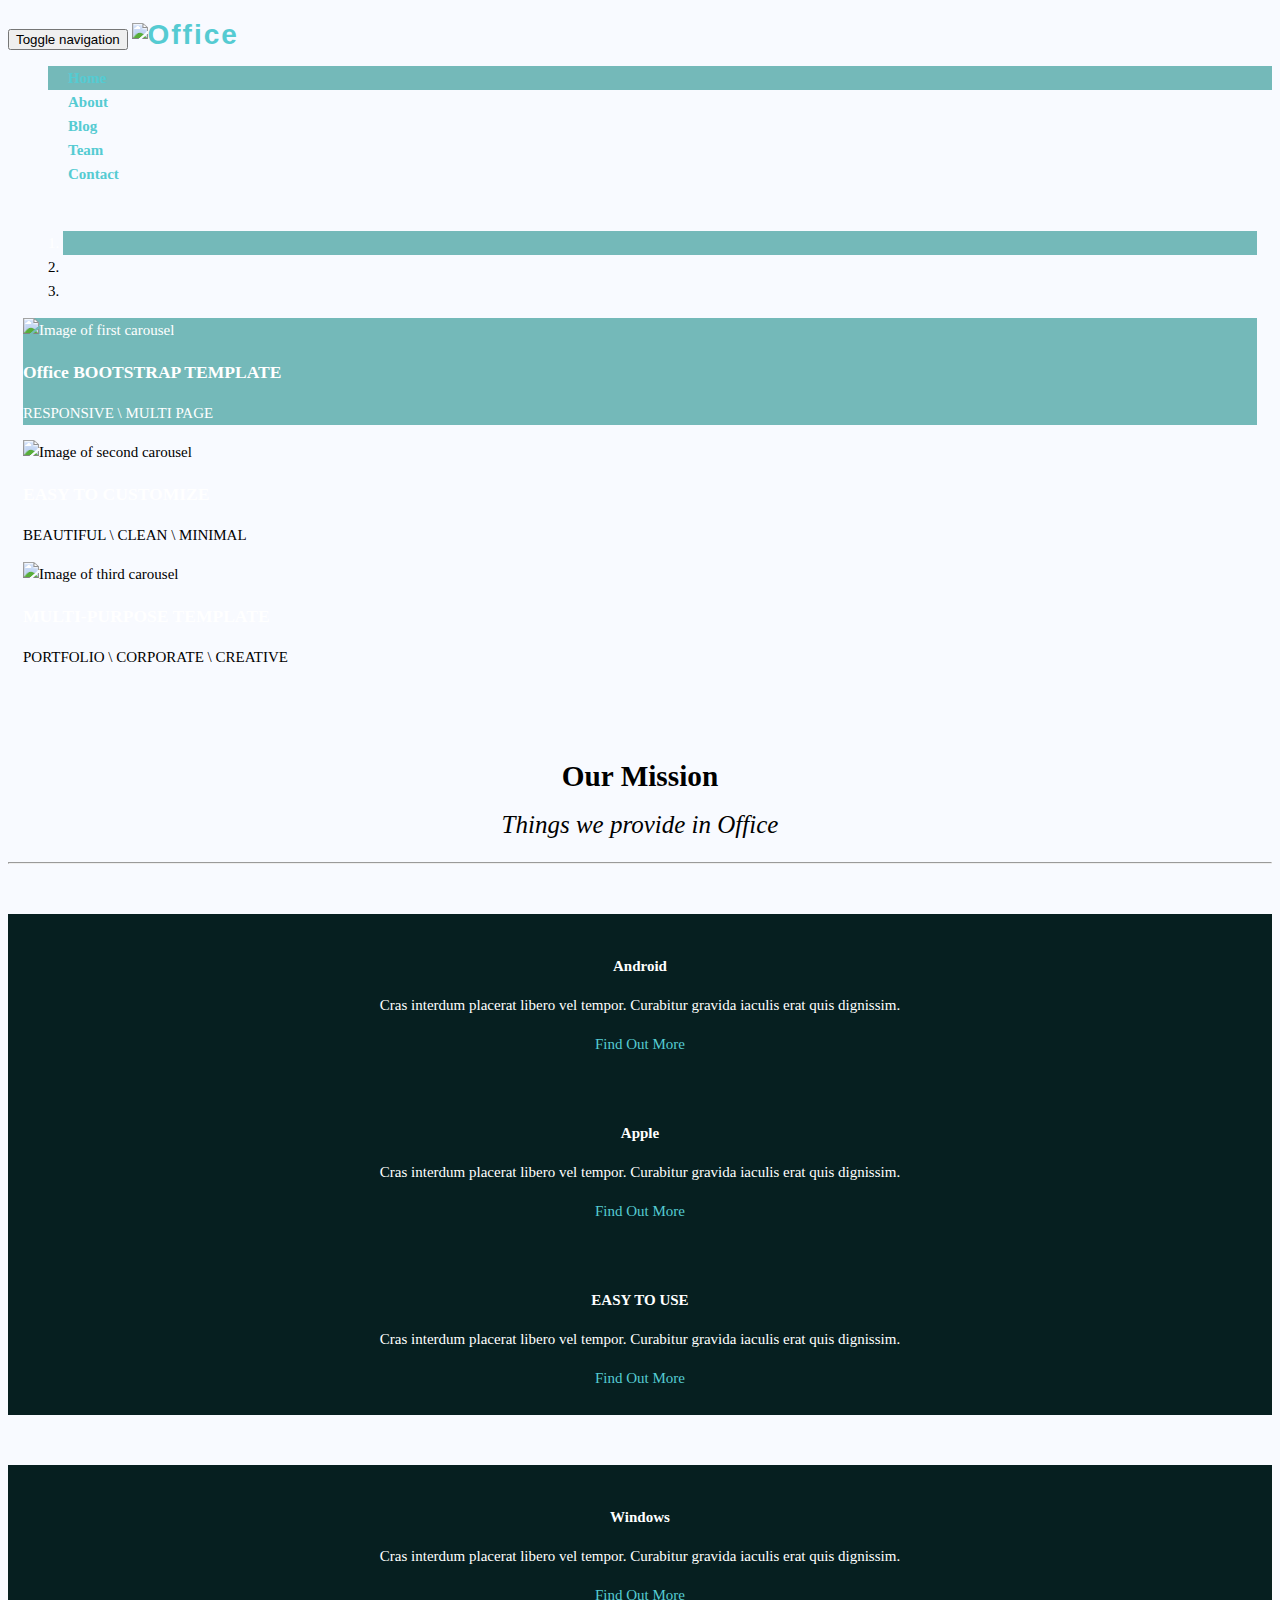
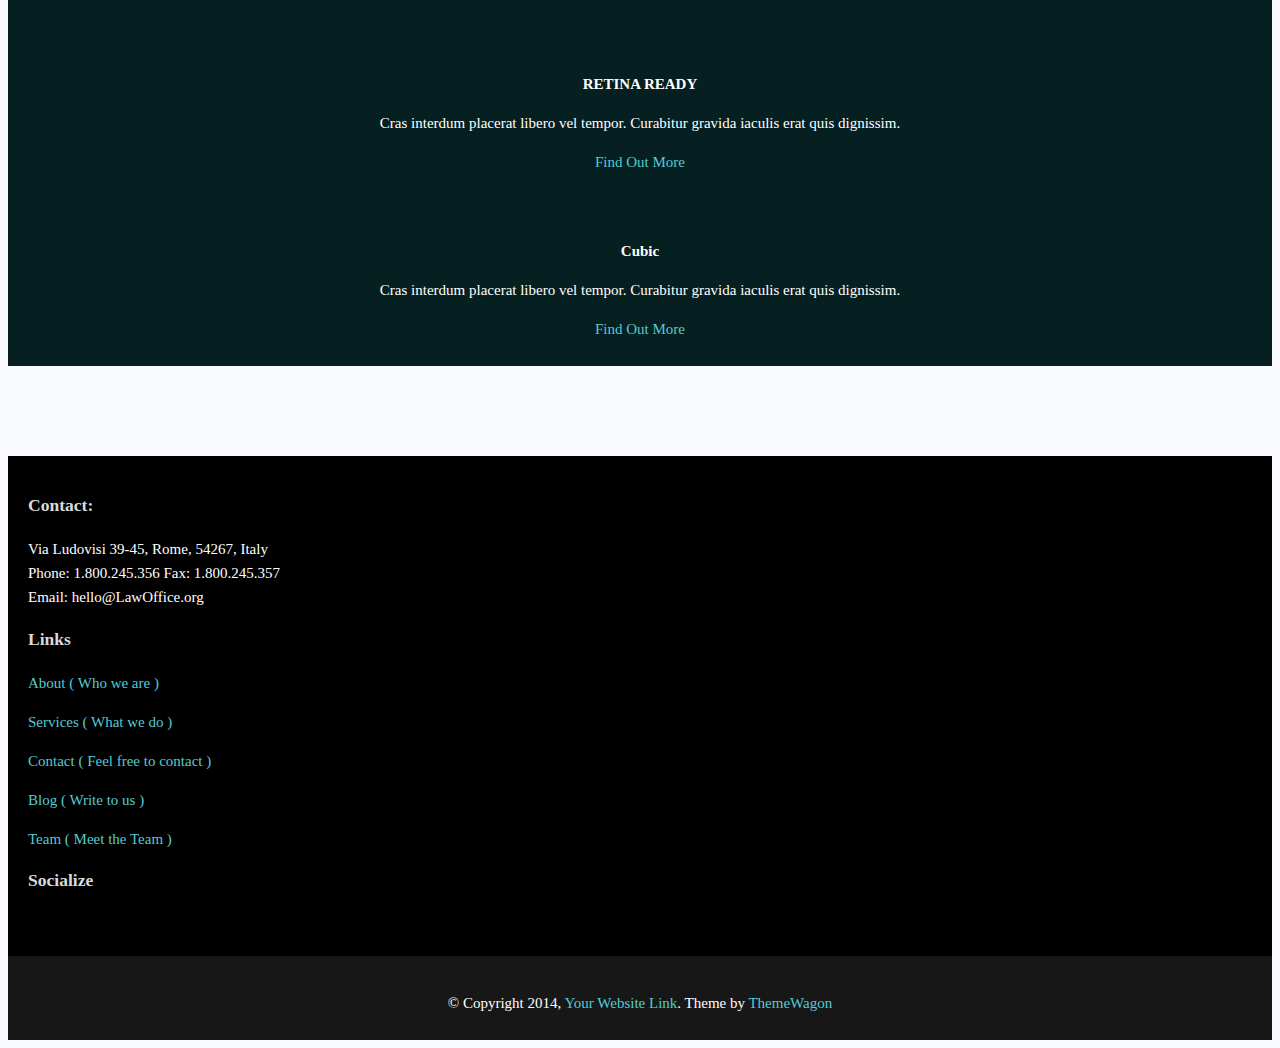
==== commit f4064fde: "Merge remote-tracking branch 'refs/remotes/origin/master' into gh-pages" ====
--- a/index.html
+++ b/index.html
@@ -1,251 +1,263 @@
 <!doctype html>
 <html lang="en">
-  <head>
-    <meta charset="utf-8">
-    <title>Office</title>
-    <meta name="viewport" content="width=device-width, initial-scale=1.0">
-    <meta name="description" content="">
-    <meta name="author" content="">
-
-    <!-- CSS -->
-    <link rel="stylesheet" href="http://fonts.googleapis.com/css?family=Open+Sans:400,300">
-    <link href='http://fonts.googleapis.com/css?family=PT+Sans' rel='stylesheet' type='text/css'>
-    <link href="http://fonts.googleapis.com/css?family=Raleway" rel="stylesheet" type="text/css">
-    <link rel="stylesheet" href="assets/bootstrap/css/bootstrap.css">
-    <link rel="stylesheet" href="assets/css/font-awesome.min.css">
-    <link rel="stylesheet" href="assets/css/style.css">
-    <link rel="stylesheet" href="assets/css/animate.min.css">
-    <link rel="stylesheet" type="text/css" media="all" href="assets/css/style-projects.css">
+    <head>
+
+        <!-- meta data & title -->
+        <meta charset="utf-8">
+        <title>Office</title>
+        <meta name="viewport" content="width=device-width, initial-scale=1.0">
+        <meta name="description" content="">
+        <meta name="author" content="">
+
+        <!-- Favicon and touch icons -->
+        <link rel="shortcut icon" href="assets/ico/favicon.ico">
+        <link rel="apple-touch-icon-precomposed" sizes="144x144" href="assets/ico/apple-touch-icon-144-precomposed.png">
+        <link rel="apple-touch-icon-precomposed" sizes="114x114" href="assets/ico/apple-touch-icon-114-precomposed.png">
+        <link rel="apple-touch-icon-precomposed" sizes="72x72" href="assets/ico/apple-touch-icon-72-precomposed.png">
+        <link rel="apple-touch-icon-precomposed" href="assets/ico/apple-touch-icon-57-precomposed.png">
+
+        <!-- CSS -->
+        <link rel="stylesheet" href="http://fonts.googleapis.com/css?family=Open+Sans:400,300">
+        <link href='http://fonts.googleapis.com/css?family=PT+Sans' rel='stylesheet' type='text/css'>
+        <link href="http://fonts.googleapis.com/css?family=Raleway" rel="stylesheet" type="text/css">
+        <link rel="stylesheet" href="assets/bootstrap/css/bootstrap.css">
+        <link rel="stylesheet" href="assets/css/font-awesome.min.css">
+        <link rel="stylesheet" href="assets/css/animate.min.css">
+        <link rel="stylesheet" href="assets/css/style.css">
+        
+    </head>
+  <body>
+
+    <!-- Header -->
+        
+    <nav id="navbar-section" class="navbar navbar-default navbar-static-top navbar-sticky" role="navigation">
+        <div class="container">
+        
+            <div class="navbar-header">
+                <button type="button" class="navbar-toggle" data-toggle="collapse" data-target=".navbar-responsive-collapse">
+                    <span class="sr-only">Toggle navigation</span>
+                    <span class="icon-bar"></span>
+                    <span class="icon-bar"></span>
+                    <span class="icon-bar"></span>
+                </button>
+
+                <a class="navbar-brand wow fadeInDownBig" href="index.html"><img class="office-logo" src="assets/img/slider/Office.png" alt="Office"></a>      
+            </div>
+        
+            <div id="navbar-spy" class="collapse navbar-collapse navbar-responsive-collapse">
+                <ul class="nav navbar-nav pull-right">
+                    <li class="active">
+                        <a href="index.html">Home</a>
+                    </li>
+                    <li>
+                        <a href="about.html">About</a>
+                    </li>
+                    <li>
+                        <a href="blog.html">Blog</a>
+                    </li>
+                    <li>
+                        <a href="team.html">Team</a>
+                    </li>
+                    <li>
+                        <a href="contact.html"><span>Contact</span></a>
+                    </li>
+                </ul>         
+            </div>
+        </div>
+    </nav>
+
+    <!-- End Header -->
+
+
+    <!-- Begin #carousel-section -->
+    <section id="carousel-section" class="section-global-wrapper"> 
+        <div class="container-fluid-kamn">
+            <div class="row">
+                <div id="carousel-1" class="carousel slide" data-ride="carousel">
+
+                    <!-- Indicators -->
+                    <ol class="carousel-indicators visible-lg">
+                        <li data-target="#carousel-1" data-slide-to="0" class="active"></li>
+                        <li data-target="#carousel-1" data-slide-to="1"></li>
+                        <li data-target="#carousel-1" data-slide-to="2"></li>
+                    </ol>
+        
+                    <!-- Wrapper for slides -->
+                    <div class="carousel-inner" role="listbox">
+                        <!-- Begin Slide 1 -->
+                        <div class="item active">
+                            <img src="assets/img/slider/slide2.jpg" height="400" alt="Image of first carousel">
+                            <div class="carousel-caption">
+                                <h3 class="carousel-title hidden-xs">Office BOOTSTRAP TEMPLATE</h3>
+                                <p class="carousel-body">RESPONSIVE \ MULTI PAGE</p>
+                            </div>
+                        </div>
+                        <!-- End Slide 1 -->
+
+                        <!-- Begin Slide 2 -->
+                        <div class="item">
+                            <img src="assets/img/slider/slide4.jpg" height="400" alt="Image of second carousel">
+                            <div class="carousel-caption">
+                                <h3 class="carousel-title hidden-xs">EASY TO CUSTOMIZE</h3>
+                                <p class="carousel-body">BEAUTIFUL \ CLEAN \ MINIMAL</p>
+                            </div>
+                        </div>
+                        <!-- End Slide 2 -->
+
+                        <!-- Begin Slide 3 -->
+                        <div class="item">
+                            <img src="assets/img/slider/slide2.jpg" height="400" alt="Image of third carousel">
+                            <div class="carousel-caption">
+                                <h3 class="carousel-title hidden-xs">MULTI-PURPOSE TEMPLATE</h3>
+                                <p class="carousel-body">PORTFOLIO \ CORPORATE \ CREATIVE</p>
+                            </div>
+                        </div>
+                        <!-- End Slide 3 -->
+                    </div>
+        
+                    <!-- Controls -->
+                    <a class="left carousel-control" href="#carousel-1" data-slide="prev">
+                        <span class="glyphicon glyphicon-chevron-left"></span>
+                    </a>
+                    <a class="right carousel-control" href="#carousel-1" data-slide="next">
+                        <span class="glyphicon glyphicon-chevron-right"></span>
+                    </a>
+                </div>
+            </div>
+        </div>
+    </section>
+    <!-- End #carousel-section -->
+
+
+    <!-- Begin #services-section -->
+    <section id="services" class="services-section section-global-wrapper">
+        <div class="container">
+            <div class="row">
+                <div class="services-header">
+                    <h3 class="services-header-title">Our Mission</h3>
+                    <p class="services-header-body"><em> Things we provide in Office </em>  </p><hr>
+                </div>
+            </div>
+      
+            <!-- Begin Services Row 1 -->
+            <div class="row services-row services-row-head services-row-1">
+                <div class="col-lg-4 col-md-4 col-sm-4 col-xs-12">
+                    <div class="services-group wow animated fadeInLeft" data-wow-offset="40">
+                        <p class="services-icon"><span class="fa fa-android fa-5x"></span></p>
+                        <h4 class="services-title">Android</h4>
+                        <p class="services-body">Cras interdum placerat libero vel tempor. Curabitur gravida iaculis erat quis dignissim.</p>
+                        <p class="services-more"><a href="#">Find Out More</a></p>
+                    </div>
+                </div>
+        
+                <div class="col-lg-4 col-md-4 col-sm-4 col-xs-12">
+                    <div class="services-group wow animated zoomIn" data-wow-offset="40">
+                        <p class="services-icon"><i class="fa fa-apple fa-5x"></i></p>
+                        <h4 class="services-title">Apple</h4>
+                        <p class="services-body">Cras interdum placerat libero vel tempor. Curabitur gravida iaculis erat quis dignissim.</p>
+                        <p class="services-more"><a href="#">Find Out More</a></p>
+                    </div>
+                </div>
+        
+                <div class="col-lg-4 col-md-4 col-sm-4 col-xs-12">
+                    <div class="services-group wow animated fadeInRight" data-wow-offset="40">
+                        <p class="services-icon"><i class="fa fa-thumbs-o-up fa-5x"></i></p>
+                        <h4 class="services-title">EASY TO USE</h4>
+                        <p class="services-body">Cras interdum placerat libero vel tempor. Curabitur gravida iaculis erat quis dignissim.</p>
+                        <p class="services-more"><a href="#">Find Out More</a></p>
+                    </div>        
+                </div>
+            </div>
+            <!-- End Serivces Row 1 -->
+      
+            <!-- Begin Services Row 2 -->
+            <div class="row services-row services-row-tail services-row-2">
+                <div class="col-lg-4 col-md-4 col-sm-4 col-xs-12">
+                    <div class="services-group wow animated fadeInLeft" data-wow-offset="40">
+                        <p class="services-icon"><span class="fa fa-windows fa-5x"></span></p>
+                        <h4 class="services-title">Windows</h4>
+                        <p class="services-body">Cras interdum placerat libero vel tempor. Curabitur gravida iaculis erat quis dignissim.</p>
+                        <p class="services-more"><a href="#">Find Out More</a></p>
+                    </div>
+                </div>
+        
+                <div class="col-lg-4 col-md-4 col-sm-4 col-xs-12">
+                    <div class="services-group wow animated zoomIn" data-wow-offset="40">
+                        <p class="services-icon"><i class="fa fa-eye fa-5x"></i></p>
+                        <h4 class="services-title">RETINA READY</h4>
+                        <p class="services-body">Cras interdum placerat libero vel tempor. Curabitur gravida iaculis erat quis dignissim.</p>
+                        <p class="services-more"><a href="#">Find Out More</a></p>
+                    </div>
+                </div>
+        
+                <div class="col-lg-4 col-md-4 col-sm-4 col-xs-12">
+                    <div class="services-group wow animated fadeInRight" data-wow-offset="40">
+                        <p class="services-icon"><i class="fa fa-cube fa-5x"></i></p>
+                        <h4 class="services-title">Cubic</h4>
+                        <p class="services-body">Cras interdum placerat libero vel tempor. Curabitur gravida iaculis erat quis dignissim.</p>
+                        <p class="services-more"><a href="#">Find Out More</a></p>
+                    </div>
+                </div>
+            </div>
+            <!-- End Serivces Row 2 -->
     
-
-    <!-- Favicon and touch icons -->
-    <link rel="shortcut icon" href="assets/ico/favicon.ico">
-    <link rel="apple-touch-icon-precomposed" sizes="144x144" href="assets/ico/apple-touch-icon-144-precomposed.png">
-    <link rel="apple-touch-icon-precomposed" sizes="114x114" href="assets/ico/apple-touch-icon-114-precomposed.png">
-    <link rel="apple-touch-icon-precomposed" sizes="72x72" href="assets/ico/apple-touch-icon-72-precomposed.png">
-    <link rel="apple-touch-icon-precomposed" href="assets/ico/apple-touch-icon-57-precomposed.png">
-  </head>
-  <body>
-
-    <!-- Header -->
-        
-   <nav id="navbar-section" class="navbar navbar-default navbar-static-top navbar-sticky" role="navigation">
-      <div class="container">
-        
-        <div class="navbar-header">
-          <button type="button" class="navbar-toggle" data-toggle="collapse" data-target=".navbar-responsive-collapse">
-            <span class="sr-only">Toggle navigation</span>
-            <span class="icon-bar"></span>
-            <span class="icon-bar"></span>
-            <span class="icon-bar"></span>
-          </button>
-
-          <a class="navbar-brand wow fadeInDownBig" href="index.html"><img src="assets/img/slider/Office.png" width="100" alt="Office"></a>      
-        </div>
-        
-        <div id="navbar-spy" class="collapse navbar-collapse navbar-responsive-collapse">
-          <ul class="nav navbar-nav pull-right">
-            <li class="active">
-                  <a href="index.html">Home</a>
-              </li>
-              <li>
-                  <a href="about.html">About</a>
-              </li>
-              <li>
-                  <a href="blog.html">Blog</a>
-              </li>
-              <li>
-                  <a href="team.html">Team</a>
-              </li>
-              <li>
-                  <a href="contact.html"><span>Contact</span></a>
-              </li>
-          </ul>         
-        </div>
-      </div>
-    </nav>
-
-    <!-- End Header -->
-      <!-- Begin #carousel-section -->
-  <section id="carousel-section" class="section-global-wrapper"> 
-    <div class="container-fluid-kamn">
-      <div class="row">
-        <div id="carousel-1" class="carousel slide">
-          <!-- Indicators -->
-          <ol class="carousel-indicators visible-lg">
-            <li data-target="#carousel-1" data-slide-to="0" class="active"></li>
-            <li data-target="#carousel-1" data-slide-to="1"></li>
-            <li data-target="#carousel-1" data-slide-to="2"></li>
-          </ol>
-        
-          <!-- Wrapper for slides -->
-          <div class="carousel-inner">
-            <!-- Begin Slide 1 -->
-            <div class="item active">
-              <img src="assets/img/slider/slide2.jpg" height="400" alt="">
-              <div class="carousel-caption">
-                <h3 class="carousel-title hidden-xs">Office BOOTSTRAP TEMPLATE</h3>
-                <p class="carousel-body">RESPONSIVE \ MULTI PAGE</p>
-              </div>
-            </div>
-            <!-- End Slide 1 -->
-            <!-- Begin Slide 2 -->
-            <div class="item">
-              <img src="assets/img/slider/slide4.jpg" height="400" alt="">
-              <div class="carousel-caption">
-                <h3 class="carousel-title hidden-xs">EASY TO CUSTOMIZE</h3>
-                <p class="carousel-body">BEAUTIFUL \ CLEAN \ MINIMAL</p>
-              </div>
-            </div>
-            <!-- End Slide 2 -->
-            <!-- Begin Slide 3 -->
-            <div class="item">
-              <img src="assets/img/slider/slide2.jpg" height="400" alt="">
-              <div class="carousel-caption">
-                <h3 class="carousel-title hidden-xs">MULTI-PURPOSE TEMPLATE</h3>
-                <p class="carousel-body">PORTFOLIO \ CORPORATE \ CREATIVE</p>
-              </div>
-            </div>
-            <!-- End Slide 3 -->
-          </div>
-        
-          <!-- Controls -->
-          <a class="left carousel-control" href="#carousel-1" data-slide="prev">
-            <span class="glyphicon glyphicon-chevron-left"></span>
-          </a>
-          <a class="right carousel-control" href="#carousel-1" data-slide="next">
-            <span class="glyphicon glyphicon-chevron-right"></span>
-          </a>
-        </div>
-      </div>
-    </div>
-  </section>
-
-
-  <!-- End #carousel-section -->
-
-   <!-- Begin #services-section -->
-  <section id="services" class="services-section section-global-wrapper">
-    <div class="container">
-      <div class="row">
-        <div class="services-header">
-          <h3 class="services-header-title">Our Mission</h3>
-          <p class="services-header-body"><em> Things we provide in Office </em>  </p><hr>
-        </div>
-      </div>
-      
-      <!-- Begin Services Row 1 -->
-      <div class="row services-row services-row-head services-row-1">
-        <div class="col-lg-4 col-md-4 col-sm-4 col-xs-12">
-          <div class="services-group wow animated fadeInLeft" data-wow-offset="40">
-            <p class="services-icon"><span class="fa fa-android fa-5x"></span></p>
-            <h4 class="services-title">Android</h4>
-            <p class="services-body">Cras interdum placerat libero vel tempor. Curabitur gravida iaculis erat quis dignissim.</p>
-            <p class="services-more"><a href="#">Find Out More</a></p>
-          </div>
-        </div>
-        
-        <div class="col-lg-4 col-md-4 col-sm-4 col-xs-12">
-          <div class="services-group wow animated zoomIn" data-wow-offset="40">
-            <p class="services-icon"><i class="fa fa-apple fa-5x"></i></p>
-            <h4 class="services-title">Apple</h4>
-            <p class="services-body">Cras interdum placerat libero vel tempor. Curabitur gravida iaculis erat quis dignissim.</p>
-            <p class="services-more"><a href="#">Find Out More</a></p>
-          </div>
-        </div>
-        
-        <div class="col-lg-4 col-md-4 col-sm-4 col-xs-12">
-          <div class="services-group wow animated fadeInRight" data-wow-offset="40">
-            <p class="services-icon"><i class="fa fa-thumbs-o-up fa-5x"></i></p>
-            <h4 class="services-title">EASY TO USE</h4>
-            <p class="services-body">Cras interdum placerat libero vel tempor. Curabitur gravida iaculis erat quis dignissim.</p>
-            <p class="services-more"><a href="#">Find Out More</a></p>
-          </div>        
-        </div>
-      </div>
-      <!-- End Serivces Row 1 -->
-      
-      <!-- Begin Services Row 2 -->
-      <div class="row services-row services-row-tail services-row-2">
-        <div class="col-lg-4 col-md-4 col-sm-4 col-xs-12">
-          <div class="services-group wow animated fadeInLeft" data-wow-offset="40">
-            <p class="services-icon"><span class="fa fa-windows fa-5x"></span></p>
-            <h4 class="services-title">Windows</h4>
-            <p class="services-body">Cras interdum placerat libero vel tempor. Curabitur gravida iaculis erat quis dignissim.</p>
-            <p class="services-more"><a href="#">Find Out More</a></p>
-          </div>
-        </div>
-        
-        <div class="col-lg-4 col-md-4 col-sm-4 col-xs-12">
-          <div class="services-group wow animated zoomIn" data-wow-offset="40">
-            <p class="services-icon"><i class="fa fa-eye fa-5x"></i></p>
-            <h4 class="services-title">RETINA READY</h4>
-            <p class="services-body">Cras interdum placerat libero vel tempor. Curabitur gravida iaculis erat quis dignissim.</p>
-            <p class="services-more"><a href="#">Find Out More</a></p>
-          </div>
-        </div>
-        
-        <div class="col-lg-4 col-md-4 col-sm-4 col-xs-12">
-          <div class="services-group wow animated fadeInRight" data-wow-offset="40">
-            <p class="services-icon"><i class="fa fa-cube fa-5x"></i></p>
-            <h4 class="services-title">Cubic</h4>
-            <p class="services-body">Cras interdum placerat libero vel tempor. Curabitur gravida iaculis erat quis dignissim.</p>
-            <p class="services-more"><a href="#">Find Out More</a></p>
-          </div>
-        </div>
-      </div>
-      <!-- End Serivces Row 2 -->
-    
-    </div>      
-  
-  </section>
-  <!-- End #services-section -->
+        </div>      
+    </section>
+    <!-- End #services-section -->
+
+
     <!-- Footer -->
-      
-     <footer> 
-      <div class="container">
-        <div class="row">
-              <div class="col-md-4">
-                <h3><i class="fa fa-map-marker"></i> Contact:</h3>
-                  <p class="footer-contact">
-                    Via Ludovisi 39-45, Rome, 54267, Italy<br>
-                    Phone: 1.800.245.356 Fax: 1.800.245.357<br>
-                    Email: hello@LawOffice.org<br>
-                   </p>
-              </div>
-              <div class="col-md-4">
-                <h3><i class="fa fa-external-link"></i> Links</h3>
-                <p> <a href="#"> About ( Who we are )</a></p>
-                <p> <a href="#"> Services ( What we do )</a></p>
-                <p> <a href="#"> Contact ( Feel free to contact )</a></p>
-                <p> <a href="#"> Blog ( Write to us )</a></p>
-                <p> <a href="#"> Team ( Meet the Team )</a></p> 
-              </div>
+    <footer> 
+        <div class="container">
+            <div class="row">
+                <div class="col-md-4">
+                    <h3><i class="fa fa-map-marker"></i> Contact:</h3>
+                    <p class="footer-contact">
+                        Via Ludovisi 39-45, Rome, 54267, Italy<br>
+                        Phone: 1.800.245.356 Fax: 1.800.245.357<br>
+                        Email: hello@LawOffice.org<br>
+                    </p>
+                </div>
+                <div class="col-md-4">
+                    <h3><i class="fa fa-external-link"></i> Links</h3>
+                    <p> <a href="#"> About ( Who we are )</a></p>
+                    <p> <a href="#"> Services ( What we do )</a></p>
+                    <p> <a href="#"> Contact ( Feel free to contact )</a></p>
+                    <p> <a href="#"> Blog ( Write to us )</a></p>
+                    <p> <a href="#"> Team ( Meet the Team )</a></p> 
+                </div>
               <div class="col-md-4">
                 <h3><i class="fa fa-heart"></i> Socialize</h3>
                 <div id="social-icons">
-                  <div class="btn-group google-plus fa fa-google-plus fa-3x"></div>
-                  <div class="btn-group linkedin fa fa-linkedin-square fa-3x"></div>
-                  <div class="btn-group twitter fa fa-twitter fa-3x"></div>
-                  <div class="btn-group facebook fa fa-facebook fa-3x"></div>
+                    <a href="#" class="btn-group google-plus">
+                        <i class="fa fa-google-plus"></i>
+                    </a>
+                      <a href="#" class="btn-group linkedin">
+                        <i class="fa fa-linkedin-square"></i>
+                    </a>
+                      <a href="#" class="btn-group twitter">
+                        <i class="fa fa-twitter"></i>
+                    </a>
+                      <a href="#" class="btn-group facebook">
+                        <i class="fa fa-facebook"></i>
+                    </a>
                 </div>
               </div>    
         </div>
       </div>
     </footer>
+
+    
+    <div class="copyright text center">
+        <p>&copy; Copyright 2014, <a href="#">Your Website Link</a>. Theme by <a href="https://themewagon.com/" target="_blank">ThemeWagon</a></p>
+    </div>
+
+    
     <script type="text/javascript" src="js/jquery-1.10.2.min.js"></script>
     <script src="assets/bootstrap/js/bootstrap.min.js"></script>
     <script src="js/wow.min.js"></script>
     <script>
       new WOW().init();
     </script>
-    <script>
-      (function(i,s,o,g,r,a,m){i['GoogleAnalyticsObject']=r;i[r]=i[r]||function(){
-      (i[r].q=i[r].q||[]).push(arguments)},i[r].l=1*new Date();a=s.createElement(o),
-      m=s.getElementsByTagName(o)[0];a.async=1;a.src=g;m.parentNode.insertBefore(a,m)
-      })(window,document,'script','//www.google-analytics.com/analytics.js','ga');
-      ga('create', 'UA-55162400-1', 'auto');
-      ga('send', 'pageview');
-    </script>
   </body>
 </html>
--- a/assets/css/style.css
+++ b/assets/css/style.css
@@ -10,13 +10,48 @@
 License URI:http://www.gnu.org/licenses/gpl-2.0.html
 */
 
- /* ----- Global ----- */
+ /*
+* ==========================================================================
+* Global
+* ==========================================================================
+*/
+.btn-primary{
+  margin-left: 20px;
+}
+.blog-title{
+  color: #385A30;
+  font-family: "Lato";
+  font-variant: small-caps;
+}
 
  .main-content{
     margin-top: 20px;
     padding-bottom: 50px;
     text-align: left;
 }
+
+.section-global-wrapper {
+  position: relative;
+}
+.section-global-wrapper:before,
+.section-global-wrapper:after {
+  content: " ";
+  display: table;
+}
+.section-global-wrapper:after {
+  clear: both;
+}
+.container-fluid-kamn {
+  margin-right: auto;
+  margin-left: auto;
+  padding-left: 15px;
+  padding-right: 15px;
+}
+.container-kamn {
+  margin-right: auto;
+  margin-left: auto;
+}
+
 
 @media (min-width: 1068px) and (max-width: 1400px) { 
  .post-sidebar{
@@ -73,6 +108,9 @@
 .center{
     text-align: center;
 }
+.block-author{
+    color: #D7002E;
+}
 
 .btn-info{
 float: right;
@@ -149,57 +187,92 @@
     }
  
 }
-
-
-/* ----- Header ----- */
-
-.navbar-brand{
-    padding:5px 10px;
-    width: 150px;
-}
-.navbar.navbar-default{
-    background: none;
-    border:0;
-    margin-bottom: 0px;
-}
-.navbar-collapse {
-    color: #999;
-    border-color: #FFF;
-    -webkit-box-shadow: 0 1px 2px rgba(0, 0, 0, 0.1), 0 1px 0 rgba(255, 255, 255, 0.15);
-    margin: 15px 0;
-    border-radius: 4px;
-}
- 
-.dropdown-menu li > a:hover, .dropdown-menu li > a:focus, .dropdown-submenu:hover > a {
-    color: #FFF;
-    text-decoration: none;
-    background-color: #505050;
-    background-image: -moz-linear-gradient(top, #717171, #505050);
-    background-image: -webkit-gradient(linear, 0 0, 0 100%, from(#717171), to(#505050));
-    background-image: -webkit-linear-gradient(top, #717171, #505050);
-    background-image: -o-linear-gradient(top, #717171, #505050);
-    background-image: linear-gradient(to bottom, #717171, #505050);
-    background-repeat: repeat-x;
-    filter: progid:DXImageTransform.Microsoft.gradient(startColorstr='#ff717171', endColorstr='#ff505050', GradientType=0);
-}
-/************Nav***********/
+/*
+* ==========================================================================
+* Nav Pills
+* ==========================================================================
+*/
+.nav-pills > li.selected > a,
+.nav-pills > li.selected > a:hover,
+.nav-pills > li.selected > a:focus {
+  color: #ffffff;
+  background-color: #1bbd9b;
+}
+/*
+* ==========================================================================
+* Pills Centered
+* ==========================================================================
+*/
+.nav-pills-centered > .nav-pills {
+  text-align: center;
+}
+.nav-pills-centered > .nav-pills > li {
+  float: none;
+  display: inline;
+}
+.nav-pills-centered > .nav-pills > li > a,
+.nav-pills-centered > .nav-pills > li > span {
+  display: inline-block;
+  padding: 5px 14px;
+}
+.nav-pills-centered > .nav-pills > li > a.active,
+.nav-pills-centered > .nav-pills > li > span.active,
+.nav-pills-centered > .nav-pills > li > a.selected,
+.nav-pills-centered > .nav-pills > li > span.selected {
+  color: #ffffff;
+  background-color: #1bbd9b;
+}
+/*
+* ==========================================================================
+* Navbar
+* ==========================================================================
+*/
+.active{
+  background:#74B9B9 !important;
+  color: white;
+}
+.navbar {
+  font-weight: bold;
+  padding-top: 15px;
+  padding-bottom: 15px;
+  margin-bottom: 0;
+}
+/*
+* ==========================================================================
+* Navbar Nav Links
+* ==========================================================================
+*/
 .navbar-nav > li > a {
-    border-right: 1px solid #CE6D6D;
-    height: 44px;
-}
-.navbar-default .navbar-nav > li > a {
-    color: rgba(0, 0, 0, 1);
-}
-.navbar-nav {
-    margin-top: 18px;
-}
-
-@media (min-width: 50px) and (max-width: 768px) { 
-.navbar-default .navbar-collapse, .navbar-default .navbar-form {
-    border-color: #E7E7E7;
-    margin-top: 133px;}
-}
-
+  padding: 10px 15px;
+  margin: 5px 5px;
+  border-radius: 4px;
+}
+/*
+* ==========================================================================
+* Brand / Project Name
+* ==========================================================================
+*/
+.navbar-brand {  
+  z-index: 9999px;
+  font-family: 'Lato', Arial, Helvetica, sans-serif;
+  font-size: 28px;
+  font-weight: 700;
+  letter-spacing: 2px;
+  padding-top: 0px;
+}
+.side-left{
+  background:#528C7C;
+  box-shadow: 3px grey;
+  color: white;
+  padding: 30px;
+  letter-spacing: .9px;
+}
+@media (min-width: 800px){ 
+ 
+    .side-left{
+  height: 1248px;
+}
+ }
 
 .banner-text{
     font-family: 'Raleway', sans-serif;
@@ -209,9 +282,8 @@
     }
 
 #banners{
-    background-image:url('../img/slider/1.jpg');
-    height: 3px;
-    margin-top: 90px;
+    
+    margin-top: 30px;
     margin-bottom: 10px;
 }
 #banner-home{
@@ -233,9 +305,6 @@
     margin-top:0px;
 }
 
-.header .navbar {
-    margin-bottom: 0;
-}
 
 .header h1 {
     float: left;
@@ -263,30 +332,6 @@
      } 
  }  
 
-
-.header ul.nav {
-    padding: 52px 20px 10px 20px;
-    font-size: 15px;
-    text-transform: uppercase;
-    font-weight: bold;
-}
-
-
-.header ul.nav li a {
-    /*padding: 52px 20px 10px 20px;*/
-    text-shadow: none;
-    font-size: 14px;
-    color:white;
-}
-
-
-.header ul.nav li a i {
-    line-height: 35px;
-    
-}
-
-.header ul.nav li a:hover i { color: #fff; }
-
 .paragraph-text{
     text-align: justify;
     letter-spacing:1px;
@@ -322,74 +367,118 @@
     text-align:justify;
     text-justify:inter-word;
     }
-/* ----- Testimonials ----- */
-
-.testimonials {
-    margin-top: 50px;
-    padding-bottom: 50px;
-}
-
-.testimonials-title {
-    border-bottom: 2px groove #55CBD2;
-    padding: 5px;
-    background: url(../img/line.png) left center repeat-x;
-}
-
-.testimonials-title h3 {
-    width: 180px;
-    margin: 0 auto;
-    font-family: 'Arial', cursive;
-    font-size: 26px;
-    font-style:inherit;
-}
-
-.testimonial-list {
-    margin-top: 30px;
-    text-align: left;
-}
-
-.testimonial-list img {
-    float: left;
-    margin: 10px 0 0 60px;
-    border: 3px solid #eaeaea;
-}
-
-.testimonial-list p {
-    padding: 0 60px 0 150px;
-    font-size: 14px;
-    line-height: 30px;
-}
-
-.testimonial-list .nav-tabs {
-    width: 200px;
-    float: right;
-    border: 0;
-}
-
-.testimonial-list .nav-tabs li {
-    margin-right: 6px;
-}
-
-.testimonial-list .nav-tabs li a {
-    width: 12px;
-    height: 12px;
-    padding: 0;
-    background: #eaeaea;
-    border: 0;
-    -moz-border-radius: 0;
-    -webkit-border-radius: 0;
-    border-radius: 0;
-}
-
-.testimonial-list .nav-tabs li a:hover { border: 0; background: #ddd; }
-.testimonial-list .nav-tabs li.active a { background: #55CBD2; }
-
-
-
 
 .btn-sm{
     margin-left: 21px;
 }
+
+.office-logo {
+  width: 100px;
+}
+
+@media (max-width: 768px){ 
+    .office-logo{
+      height: 100px;
+      width: 50px;
+  }
+}
+
+/*
+* ==========================================================================
+* Feedback Section
+* ==========================================================================
+*/
+.feedback-section {
+  padding-bottom: 50px;
+}
+@media (max-width: 767px) {
+  .feedback-section {
+    padding-bottom: 40px;
+  }
+}
+.feedback-section .feedback-form .btn-captcha-refresh {
+  margin: 0 0 0 25px;
+}
+.feedback-section .address-section {
+  text-align: center;
+  padding-top: 50px;
+}
+@media (max-width: 767px) {
+  .feedback-section .address-section {
+    padding-top: 40px;
+  }
+}
+.feedback-section .address-section .address-icon {
+  color: #1bbd9b;
+  font-size: 48px;
+  line-height: 48px;
+  margin-bottom: 30px;
+}
+.feedback-section .address-section .address-title {
+  margin-bottom: 15px;
+}
+.feedback-section .address-section .address-desc {
+  margin-bottom: 30px;
+}
+
+/*
+* ==========================================================================
+* Services Section
+* ==========================================================================
+*/
+.services-section {
+  text-align: center;
+  padding-top: 50px;
+  padding-bottom: 50px;
+}
+.services-section .services-header {
+  margin-bottom: 50px;
+  font-size: 25px;
+}
+.services-section .services-header .services-header-title {
+  margin-bottom: 15px;
+}
+.services-section .services-row-tail {
+  margin-top: 50px;
+}
+.services-section .services-icon {
+  color: #1bbd9b;
+  margin-bottom: 30px;
+}
+.services-section .services-title {
+  margin-bottom: 15px;
+}
+.services-section .services-desc {
+  margin-bottom: 30px;
+}
+@media (max-width: 767px) {
+  .services-section {
+    padding-top: 40px;
+    padding-bottom: 40px;
+  }
+  .services-section .services-group {
+    margin-bottom: 50px;
+  }
+  .services-section .services-row-tail {
+    margin-top: 0;
+  }
+}
+.services-icon .fa:hover{
+    padding: 0 10px 0 10px;
+    color: white;
+    background: #1BBD9B;
+    border-radius: 3px; 
+    transition:.4s;  
+}
+.services-group{
+  padding: 10px;
+  background:#061F20;
+  color: white;
+}
+.service-icon{
+  color: white;
+}
+
 
 /* ----- Footer ----- */
 .footer-widget{
@@ -417,24 +506,44 @@
    margin-top:40px;
    padding: 20px; 
    background: black;
-
-}
-footer a.brand {
-    font-family: 'PT Sans', sans-serif;
-    font-size: 36px;
-    color:white;
-    margin-top:5px;
-    display: inline-block;
-    width: 270px;
-    height: 96px;
-    padding: 30px 10px;
-    /*background: url(../img/logo.png) 20px center no-repeat; */
-}
-
-
-
-
-/* ----- Custom Sidebar Widgets ----- */
+}
+
+footer h3 {
+    color: #dadada;
+    margin-bottom: 20px;
+}
+
+.footer-contact{
+    color: white;
+}
+
+
+/*Social Buttons */
+#social-icons{
+  font-size: 22px;
+}
+
+#social-icons .btn-group {
+    color: #55CBD2;
+    margin-right: 15px;
+}
+#social-icons .btn-group:hover {
+    color: #ffffff;
+}
+
+.copyright {
+    color: #fff;
+    padding: 20px 0px 10px 0px;
+    background-color: rgb(23, 23, 23);
+}
+
+/*
+* ==========================================================================
+* Custom Sidebar Widgets
+* ==========================================================================
+*/
+
+
 
 #custom-search-input {
         margin:0;
@@ -476,7 +585,14 @@
     }
 
    
-    /************Image Card**************/
+    /*
+* ==========================================================================
+* Image Card
+* ==========================================================================
+*/
+    .panel{
+        margin-top: 30px;
+    }
     .lib-panel img {
     width: 100%;
     background-color: transparent;
@@ -536,7 +652,11 @@
     font-style: normal;
 }
 
-/**************Blockquote Box***************/
+/*
+* ==========================================================================
+* Blockquote
+* ==========================================================================
+*/
 
 .glyphicon-lg{font-size:3em}
 .blockquote-box{border-right:5px solid #E6E6E6;margin-bottom:25px}
@@ -552,7 +672,11 @@
 .blockquote-box.blockquote-danger{border-color:#D43F3A}
 .blockquote-box.blockquote-danger .square{background-color:#D9534F;color:#FFF}
 
-/*********************Portfolio******************/
+/*
+* ==========================================================================
+* Portfolio
+* ==========================================================================
+*/
 .panel-image {
     position: relative;   
 }
@@ -599,3 +723,31 @@
     font-size: 1.3em;
     color: rgb(100, 100, 100);
 }
+/*
+* ==========================================================================
+* Optional Carousel
+* ==========================================================================
+*/
+.carousel-caption .carousel-title {
+  color: #ffffff;
+}
+@media (min-width: 768px) and (max-width: 1199px) {
+  .carousel-caption {
+    font-size: 12px;
+    padding-bottom: 0px;
+    bottom: 2px;
+  }
+  .carousel-caption .carousel-title {
+    font-size: 18px;
+  }
+}
+@media (max-width: 767px) {
+  .carousel-caption {
+    font-size: 11px;
+    padding-bottom: 0;
+    bottom: 0;
+  }
+  .carousel-caption .carousel-title {
+    font-size: 14px;
+  }
+}